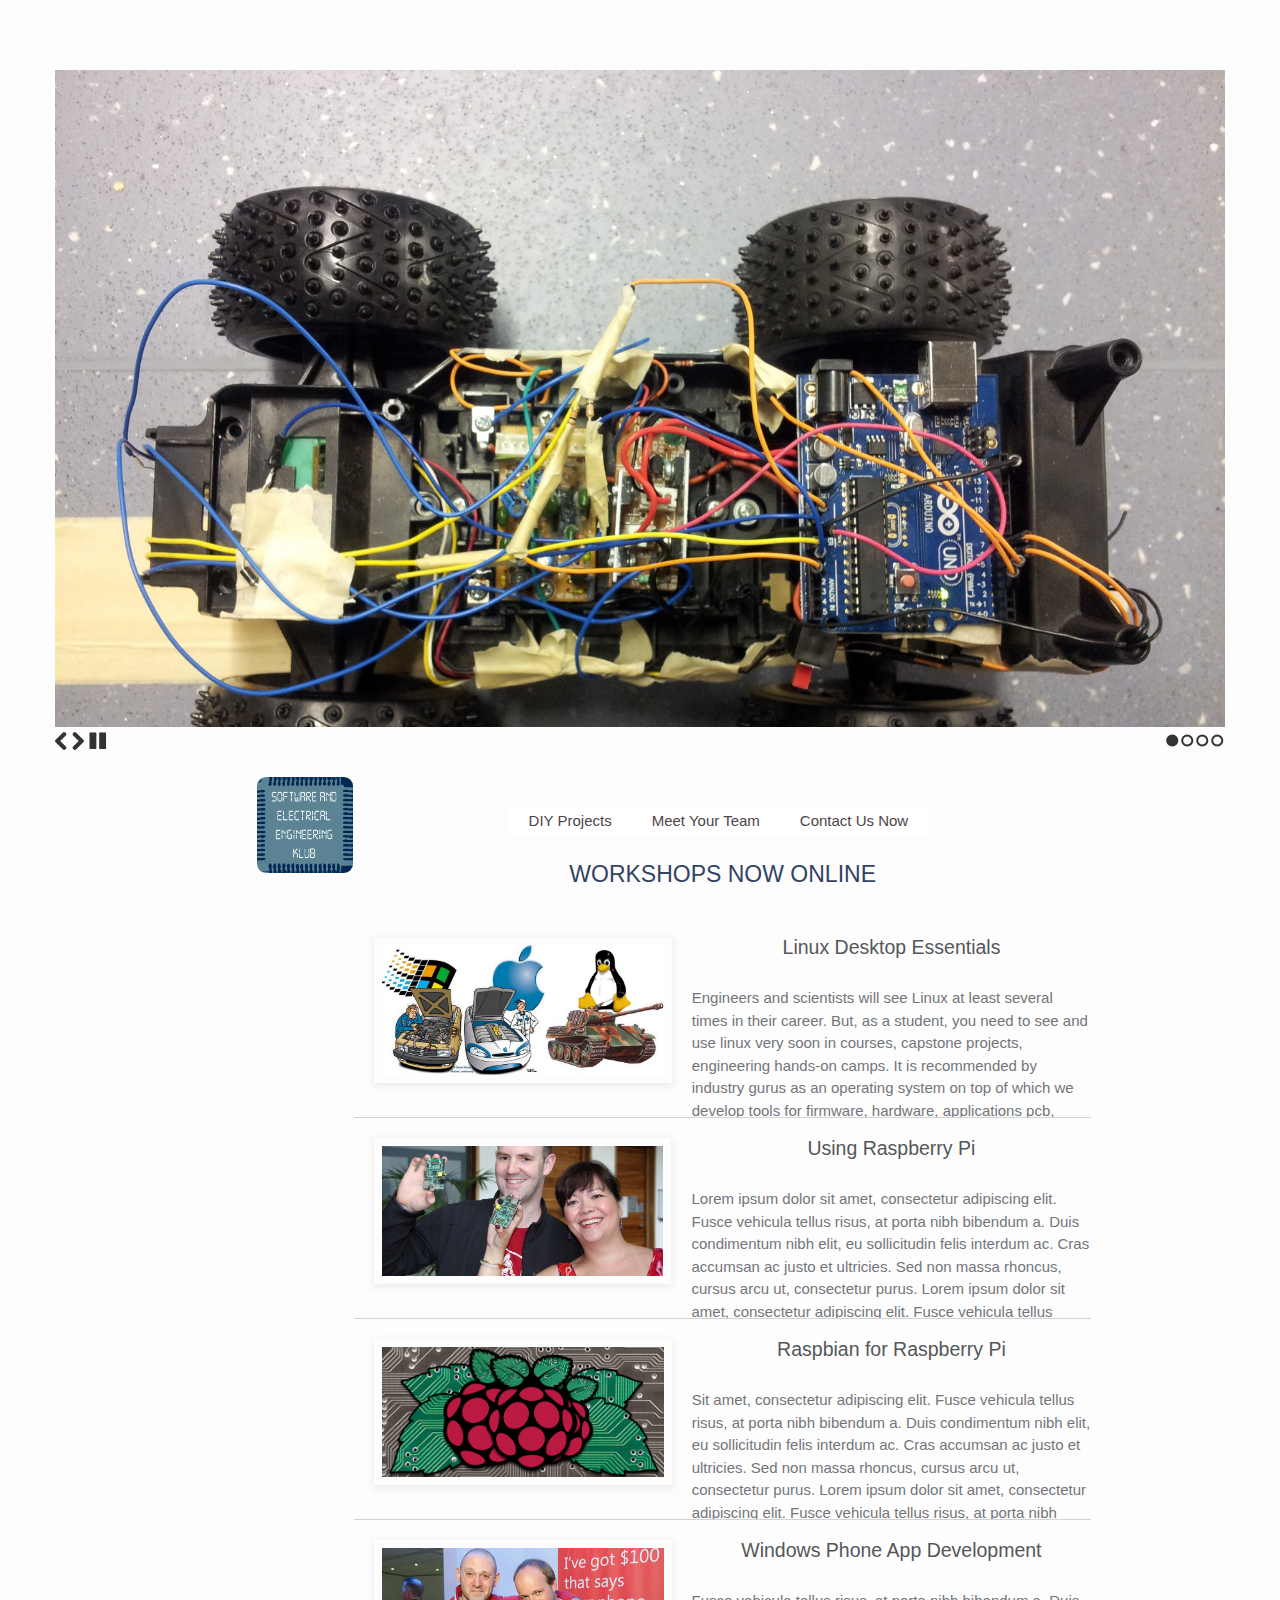
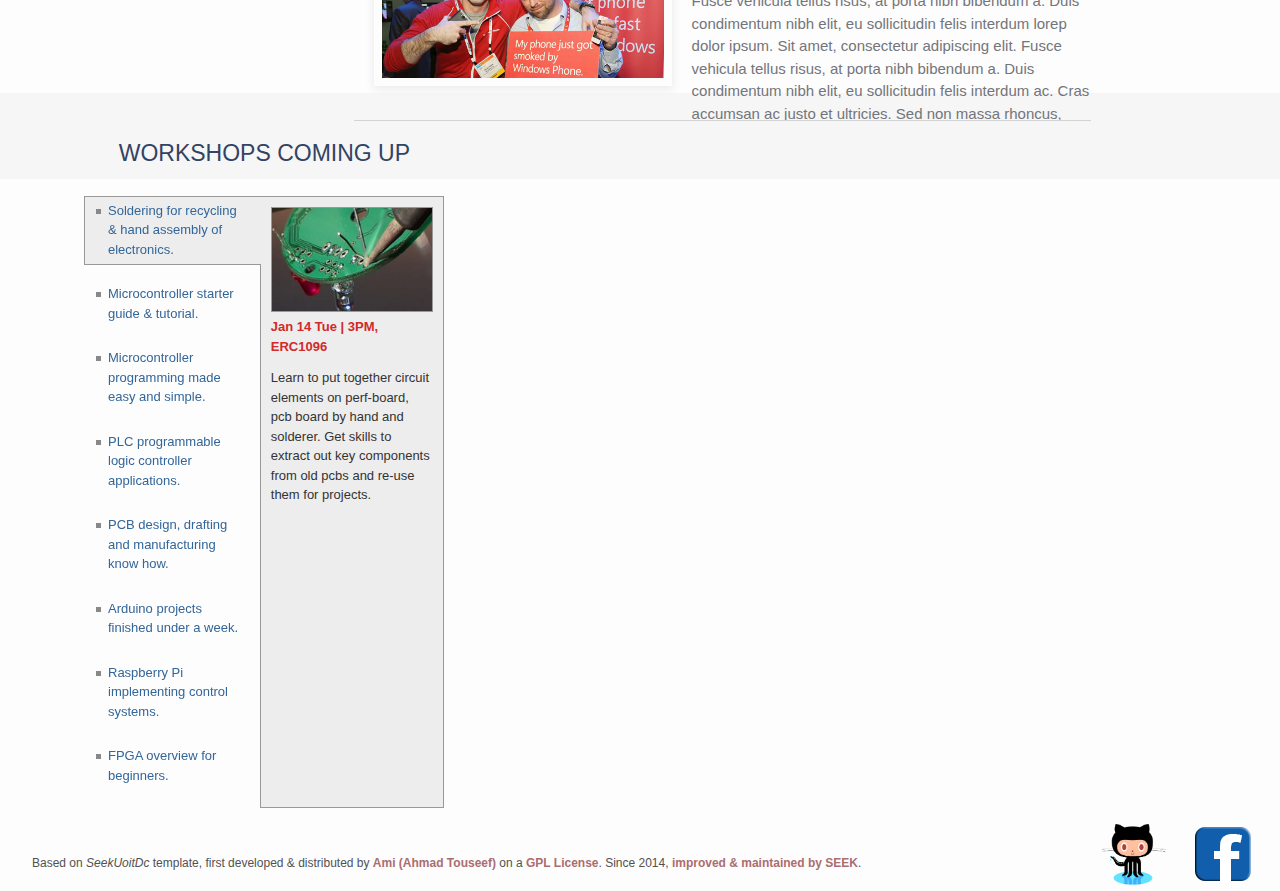
==== index.html @ db51e9e3 "Ami Ahmad Touseef's web design, layout, and website content for SEEK's first website." ====
<!DOCTYPE html>
<html>
<head>
<meta charset=utf-8 />
<meta charset="utf-8">
  <title>Software and Electrical Engineering Klub | SEEK | UOIT DC</title>
  <meta name="description" content="SEEK the Software and Electrical Engineering Klub at UOIT, Oshawa, help students with microcontrollers, embedded systems, mechatronics, power electronics, radio frequency engineering, biomedical technology, software and web application development.">
  <meta name="author" content="Ami Ahmad Touseef">

  <!-- SlidesJS Required (if responsive): Sets the page width to the device width. -->
  <meta name="viewport" content="width=device-width">
<link href="http://www.jqueryscript.net/css/jquerysctipttop.css" rel="stylesheet" type="text/css">
<meta name="viewport" content="width=device-width">
  <!-- End SlidesJS Required -->

  <!-- CSS for slidesjs.com example -->
  <link href="http://www.jqueryscript.net/css/jquerysctipttop.css" rel="stylesheet" type="text/css">
  <link rel="stylesheet" href="css/vertical.news.slider.css">
  <link rel="stylesheet" href="css/example.css">
  <link rel="stylesheet" href="css/font-awesome.min.css">
  <!-- End CSS for slidesjs.com example -->
  
  <link rel="stylesheet" type="text/css" href="css/navigation-bar.css">
  <link rel="stylesheet" type="text/css" href="css/style.css">
  <link rel="stylesheet" type="text/css" href="css/workshops-now-online.css">
  
  <style>
      /* Z-index of #mask must lower than #boxes .window */
    #mask {
    position:absolute;
    top: 0px;
    z-index:9000;
    background-color:#000;
    display:none;
    }
    
    #boxes .window {
    position:absolute;
    display:none;
     /*150*5 = 750*/
    z-index:9999;
    padding:0px;
    margin-top: 140px;


    /*box-shadow: 0px 1px 5px 3px rgba(98, 98, 98, 0.9);*/
    }
    
    #boxes #exec-list{   
    width:580px;
    color: rgb(255, 255, 255);
    border: 1px solid rgba(98, 98, 98, 0.7);
    border-radius: 5px;
    }

    
    #meet-your-team .container{

    width: 960px;
    padding: 0px;
    margin: 0px;
    height: auto;
    /*border: 0px solid rgb(0, 0, 255);*/
    }
    
    #meet-your-team .container img{
    width: 960px;
    height: auto;
    padding: 0px;
    margin: 0px;
    }
    
    #meet-your-team .container .row0{
    background: rgba(255, 255, 255, 0.8);
    margin: 0;
    padding: 10px;
    }
    
        #meet-your-team .container .row0 p{
        vertical-align: center;
        text-align: center;
        font: normal 30px Courier, monospace;
        color: rgb(40, 40, 63);
        text-shadow: 0px 2px 1px rgb(253, 253, 255);
        
    margin: 0;
    padding: 0;
    }
    
    #meet-your-team .container .row1{
    min-height: 220px;
    background: rgba(255, 255, 255, 0.8);
    margin: 0;
    padding: 0 0 10px 0;
    margin: 0px;
    }
    
    #meet-your-team .container .row1 .col{
    width: 278px;/*960-(20*6)/3 = 960-120 / 3 = 840 / 3 = 280 = 320 - 20 = 300*/
    height: auto;
    padding: 0 20px 20px 20px;
    float: left;
    margin: 0 0 0 0;
    /*border: 1px solid rgb(255, 0, 0);*/
    }
    
    #meet-your-team .container .row1 .col .h1-header h1{
    padding: 0;
    width: 277px;
    text-shadow: 0px 2px 1px rgb(255, 255, 255);
    font: normal 14px "Verdana", Helvetica, Arial, sans-serif;
    float: left;
    /*border: 1px solid rgb(0, 0, 255);*/
    color: rgb(60, 60, 73);
    margin: 0px auto 0px auto 0px;
    text-align: center;
    }
    
    #meet-your-team .container .row1 .col h1 img {
    width: 12px;
    height: auto;
    padding: 2px;
    }
    
    #meet-your-team .container .row1 .col p{
    text-shadow: -1px 1px 1px rgb(255, 255, 255);
    font: normal 12px "Verdana", Helvetica, Arial, sans-serif;
    color: rgb(84, 84, 92);
    line-height: 200%;
   /* border: 1px solid rgb(255, 0, 0);*/
    text-align: center;
    }
    
    #about-us .container {
    width: auto;
    height: auto;
    }
    
    #about-us .container img.about-us-blueprint {
    
    width: 700px;
    height: 500px;
    margin: 0;
    padding: 0;
    }
    
    #about-us .container .row {
    width: 660px;
    height: 40px;
    height: auto;
    margin: 0;
    padding: 20px;
    background: rgb(57, 88, 152);
    }
    
    #about-us .container .row p {
    color: rgb(205, 205, 225);
    font: normal 18px "Verdana", Helvetica, Arial, sans-serif;
    font-weight: light;
    text-align: center;
    text-shadow: 0px 1px 1px rgb(255, 255, 255);
    padding: 0;
    margin: 0;
    /*border: 1px solid rgb(255, 0, 0);*/
    }
    
    #contact-us-now .container{
    background: rgb(208, 212, 228);
    width: 650px;
    border-radius: 4px;
    border: 3px solid rgb(228, 232, 238);
    }
    
    #contact-us-now .container img {
    width: 650px;
    height: auto;
    }
    
    /*&#boxes #contact-us{  
    width:580px;
    max-height: 750px;
    color: rgb(255, 255, 255);
    border: 1px solid rgba(98, 98, 98, 0.7);
    border-radius: 5px;
    margin-top: 430px;
    }
    
    #boxes #contact-us #contact-us-row{
    height: 400px;
    width: auto;
    padding: 15px;
    background: rgba(92, 92, 92, 0.4);
    }*/
    
    .row1 {
    height: 120px;
    width: auto;
    padding: 15px;
    background: rgba(92, 92, 92, 0.4);
    /*border: 1px solid rgb(255, 100, 0);*/
    }
    
    .row2 {
    height: 120px;
    width: auto;
    padding: 15px;
    background: rgba(98, 98, 98, 0.1);
    }
    
    img.row1-img {
    float: left;  
    border-radius: 100%;
    /*border: 1px solid rgb(255, 255, 0);*/
    margin-right: 20px;
    width: 115px;
    height: auto;
    }
    
    .row1-para {
    width: 404px;
    float: left;
    font-weight: lighter;
    /*border: 1px solid rgb(255, 0, 0);*/
    }
    
    h1.row1-h {
    margin-top: 0;
    padding: 0px;
    font: normal 12px "Helvetica Neue", Helvetica, Arial, sans-serif;
    color: rgb(255, 255, 255);
    }
    
    h2.row1-h {
    font: bold 12px "Helvetica Neue", Helvetica, Arial, sans-serif;
    color: rgb(255, 255, 255);
    }
    
    p.row1-p {
    margin-bottom: 0;
    font: normal 11px "Helvetica Neue", Helvetica, Arial, sans-serif;
        /*border: 1px solid rgb(0, 0, 255);*/
    color: rgb(233, 232, 236);
   
    }
    
    .close {
    float: right;
    border: 1px solid rgb(255, 0, 255);
    display: none;
    }
    
    img.row2-img {
    float: right;  
    border-radius: 100%;
    /*border: 1px solid rgb(255, 255, 0);*/
    margin-left: 20px;
    width: 115px;
    height: auto;
    }
    
    .row2-para {
    width: 404px;
    float: right;
    font-weight: lighter;
    /*border: 1px solid rgb(255, 0, 0);*/
    }
    
    img.row2-member-portfolio {
    width: 20px;
    height: auto;
    padding: 5px;
    margin: 0 8px 0 8px;
    float: right;
    }
    
    .row2-member-portfolio {
    height: 30px;
    width: auto;
    margin-top: 5px;
    /*border: 1px solid rgb(255, 0, 0);*/
    }
    
    img.row1-member-portfolio {
    width: 20px;
    height: auto;
    padding: 5px;
    margin: 0 8px 0 8px;
    float: left;
    }
  </style>
  
  
  <script src="js/jquery-1.6.2.min.js"></script>
  

  <!-- SlidesJS Optional: If you'd like to use this design -->                 
   
    <!-- #dialog is the id of a DIV defined in the code below -->
    
    
    <script>
    $(document).ready(function() {    
        //select all the a tag with name equal to modal
        $('a[name=modal]').click(function(e) {
            //Cancel the link behavior
            e.preventDefault();
            //Get the A tag
            var id = $(this).attr('href');
        
            //Get the screen height and width
            //$("#exec").click(function(){

            //});
            var maskHeight = $(document).height() *2;
            //maskHeight = $('#exec').click($(document).height());
            var maskWidth = $(window).width();
            
            //Set height and width to mask to fill up the whole screen
            $('#mask').css({'width':maskWidth,'height':maskHeight});
            
            //transition effect        
            $('#mask').fadeIn(1000);    
            $('#mask').fadeTo("slow",0.8);    
        
            //Get the window height and width
            var winH = $(window).height();
            var winW = $(window).width();
            //Set the popup window to center
            $(id).css('top', winH/2-$(id).height()/2);
            $(id).css('left', winW/2-$(id).width()/2);
        
            //transition effect
            $(id).fadeIn(2000);
        
        });
        
        //if close button is clicked
        $('.window .close').click(function (e) {
            //Cancel the link behavior
            e.preventDefault();
            $('#mask, .window').hide();
        });        
        
        //if mask is clicked
        $('#mask').click(function () {
            $(this).hide();
            $('.window').hide();
        });            
        
    });
    </script>
    
               
  <script type="text/javascript">
$(document).ready(function() {
var stickyNavTop = $('nav').offset().top;

var stickyNav = function(){
var scrollTop = $(window).scrollTop();
     
if (scrollTop > stickyNavTop) { 
    $('nav').addClass('sticky');
} else {
    $('nav').removeClass('sticky'); 
}
};

stickyNav();

$(window).scroll(function() {
	stickyNav();
});
});
</script>


  <style>
    body {
      -webkit-font-smoothing: antialiased;
      font: normal 15px/1.5 "Helvetica Neue", Helvetica, Arial, sans-serif;
      color: #232525;
      padding-top:70px;
    }

    #slides {
      display: none
    }

    #slides .slidesjs-navigation {
      margin-top:5px;
    }

    a.slidesjs-next,
    a.slidesjs-previous,
    a.slidesjs-play,
    a.slidesjs-stop {
      background-image: url(img/btns-next-prev.png);
      background-repeat: no-repeat;
      display:block;
      width:12px;
      height:18px;
      overflow: hidden;
      text-indent: -9999px;
      float: left;
      margin-right:5px;
    }

    a.slidesjs-next {
      margin-right:10px;
      background-position: -12px 0;
    }

    a:hover.slidesjs-next {
      background-position: -12px -18px;
    }

    a.slidesjs-previous {
      background-position: 0 0;
    }

    a:hover.slidesjs-previous {
      background-position: 0 -18px;
    }

    a.slidesjs-play {
      width:15px;
      background-position: -25px 0;
    }

    a:hover.slidesjs-play {
      background-position: -25px -18px;
    }

    a.slidesjs-stop {
      width:18px;
      background-position: -41px 0;
    }

    a:hover.slidesjs-stop {
      background-position: -41px -18px;
    }

    .slidesjs-pagination {
      margin: 7px 0 0;
      float: right;
      list-style: none;
    }

    .slidesjs-pagination li {
      float: left;
      margin: 0 1px;
    }

    .slidesjs-pagination li a {
      display: block;
      width: 13px;
      height: 0;
      padding-top: 13px;
      background-image: url(img/pagination.png);
      background-position: 0 0;
      float: left;
      overflow: hidden;
    }

    .slidesjs-pagination li a.active,
    .slidesjs-pagination li a:hover.active {
      background-position: 0 -13px
    }

    .slidesjs-pagination li a:hover {
      background-position: 0 -26px
    }

    #slides a:link,
    #slides a:visited {
      color: #333
    }

    #slides a:hover,
    #slides a:active {
      color: #9e2020
    }

    .navbar {
      overflow: hidden
    }
  </style>
  <!-- End SlidesJS Optional-->

  <!-- SlidesJS Required: These styles are required if you'd like a responsive slideshow -->
  <style>
    #slides {
      display: none
    }

    .container {
      margin: 0 auto
    }

    /* For tablets & smart phones */
    @media (max-width: 767px) {
      body {
        padding-left: 20px;
        padding-right: 20px;
      }
      .container {
        width: auto
      }
    }

    /* For smartphones */
    @media (max-width: 480px) {
      .container {
        width: auto
      }
    }

    /* For smaller displays like laptops */
    @media (min-width: 768px) and (max-width: 979px) {
      .container {
        width: 724px
      }
    }

    /* For larger displays */
    @media (min-width: 1200px) {
      .container {
        width: 1170px
      }
    }
  </style>
  <!-- SlidesJS Required: --> 
  
</head>
<body>


  <!-- SlidesJS Required: Start Slides -->
  <!-- The container is used to define the width of the slideshow -->
  
    <div class="container">
    <div id="slides">
      <img src="img/mechatronics.jpg" alt="SEEK UOIT DC club projects in software and electronics for mechanical systems.">
      <img src="img/communications.png" alt="Photo by: Daniel Parks Link: http://www.flickr.com/photos/parksdh/5227623068/">
      <img src="img/software-electrical-engineering-companies.jpg" alt="Photo by: Mike Ranweiler Link: http://www.flickr.com/photos/27874907@N04/4833059991/">
      <img src="img/kicad-pcb.jpg">
    </div>
  </div>
  <!-- End SlidesJS Required: Start Slides -->

  <!-- SlidesJS Required: Link to jQuery -->
  <script src="http://code.jquery.com/jquery-1.9.1.min.js"></script>
  <!-- End SlidesJS Required -->

  <!-- SlidesJS Required: Link to jquery.slides.js -->
  <script src="js/jquery.slides.min.js"></script>
  <!-- End SlidesJS Required -->

  <!-- SlidesJS Required: Initialize SlidesJS with a jQuery doc ready -->
  
  
  
  <script>
    $(function() {
      $('#slides').slidesjs({
        width: 940,
        height: 528,
        play: {
          active: true,
          auto: true,
          interval: 4000,
          swap: true
        }
      });
    });
  </script>
  <!-- End SlidesJS Required -->
  
<link rel="stylesheet" href="css/vertical.news.slider.css">

</head>
<body>

<div id="all-content">

<div id="jquery-script-menu">
        <img src="img/seek-logo.png" style="width: 96px; height: auto; float: left; margin: -4px 0 0 20%; border: 1px solid rgb(255, 255, 255); border-radius: 10px;">
<div id="menu">
        <ul class="level1">

            <li class="level1-li"><a href="http://nextproject.ca/pages.php?p=students" target="_blank">DIY Projects</a></li>
            <li class="level1-li"><a class="level1-a drop" href="#meet-your-team" name="modal" id="meet-your-team-menu-clicked">Meet Your Team<!--[if gte IE 7]><!--></a><!--<![endif]-->
            <!--[if lte IE 6]><table><tr><td><![endif]-->
                <ul class="level2">
                    <li><a href="#about-us" name="modal" id="about-us-menu-clicked">About Us</a></li>
                    <li><a href="#exec-list" name="modal" id="executives-menu-clicked">Executives</a>
                    </li>
                </ul>
            <!--[if lte IE 6]></td></tr></table></a><![endif]-->
            </li>
            <li id="contact-us" class="level1-li"><a class="level1-a drop" href="#contact-us-now" name="modal" id="contact-us-now-menu-clicked">Contact Us Now<!--[if gte IE 7]><!--></a><!--<![endif]--></li>          
         </ul>
                    
        </div><!--#menu-->
        </div><!--jquery-script-menu-->

<div class="wrapper">
<div class="left">
<h1>Workshops now online</h1>
<div class="left-content left-content-parameters">
<div class="left-content-row1">
<a href="">
<img src="img/wml.jpg">
<h2 class="left-content-row-header">Linux Desktop Essentials</h2>
<p class="left-content-row-para">Engineers and scientists will see Linux at least several times in their career.
But, as a student, you need to see and use linux very soon in courses, capstone projects,
engineering hands-on camps. It is recommended by industry
gurus as an operating system on top of which we develop tools for firmware, hardware, applications
pcb, robots. It is open source, looks awesome, very user friendly.</p>
</a>

</div>
<!--left-content-row1-->
<div class="left-content-row2">
<a href="">
<img src="img/raspberry-pi-with-founder.jpg">
<h2 class="left-content-row-header">Using Raspberry Pi</h2>
<p class="left-content-row-para">Lorem ipsum dolor sit amet, consectetur adipiscing elit. Fusce vehicula tellus 
risus, at porta nibh bibendum a. Duis condimentum nibh elit, eu sollicitudin felis interdum ac. Cras accumsan
ac justo et ultricies. Sed non massa rhoncus, cursus arcu ut, consectetur purus.
Lorem ipsum dolor sit amet, consectetur adipiscing elit. Fusce vehicula tellus risus, at porta nibh bibendum a.
Duis condimentum nibh elit, eu sollicitudin felis interdum.</p>
</a>
</div>
<div class="left-content-row1">
<a href="">
<img src="img/raspbian-logo.jpg">
<h2 class="left-content-row-header">Raspbian for Raspberry Pi</h2>
<p class="left-content-row-para">Sit amet, consectetur adipiscing elit. Fusce vehicula tellus 
risus, at porta nibh bibendum a. Duis condimentum nibh elit, eu sollicitudin felis interdum ac. Cras accumsan
ac justo et ultricies. Sed non massa rhoncus, cursus arcu ut, consectetur purus.
Lorem ipsum dolor sit amet, consectetur adipiscing elit. Fusce vehicula tellus risus, at porta nibh bibendum a.
Duis condimentum nibh elit, eu sollicitudin felis interdum lorep dolor ipsum.</p>
</a>
</div>
<div class="left-content-row2">
<a href="">
<img src="img/windows-phone-developers.jpg">
<h2 class="left-content-row-header">Windows Phone App Development</h2>
<p class="left-content-row-para">Fusce vehicula tellus risus, at porta nibh bibendum a.
Duis condimentum nibh elit, eu sollicitudin felis interdum lorep dolor ipsum. Sit amet, consectetur adipiscing elit. Fusce vehicula tellus 
risus, at porta nibh bibendum a. Duis condimentum nibh elit, eu sollicitudin felis interdum ac. Cras accumsan
ac justo et ultricies. Sed non massa rhoncus, cursus arcu ut, consectetur purus. Eu purus elit crasam.
</p>
</a>
</div>
</div>
<!--.left-content-->



</div>
<!--.left-->
<div class="right">
<h1>Workshops coming up</h1>
<div class="news-holder cf">
<ul class="news-headlines">
<li class="selected">Soldering for recycling &amp; hand assembly of electronics.</li>
<li>Microcontroller starter guide &amp; tutorial.</li>
<li>Microcontroller programming made easy and simple.</li>
<li>PLC programmable logic controller applications.</li>
<li>PCB design, drafting and manufacturing know how.</li>
<li>Arduino projects finished under a week.</li>
<li>Raspberry Pi implementing control systems.</li>
<li>FPGA overview for beginners.</li>

<!-- li.highlight gets inserted here -->
</ul>
<div class="news-preview">
<div class="news-content top-content"> <img src="img/soldering.png">
<p><a href="#">Jan 14 Tue | 3PM, ERC1096</a></p>
<p>Learn to put together circuit elements on perf-board, pcb board by hand and solderer.
Get skills to extract out key components from old pcbs and re-use them for projects.</p>
</div>
<!-- .news-content -->

<div class="news-content"> <img src="img/microcontroller.jpg">
<p><a href="#">Part 1<br />Jan 21 Tue | 3PM, ERC1096</a></p>
<p><a href="#">Part 2<br />Jan 28 Tue | 3PM, ERC1096</a></p>
<p>formas  est etiam processus dynamicus, qui sequitur mutationem consuetudium lectorum.
Mirum est notare quam littera gothica, quam nunc putamus parum claram, anteposuerit litterarum humanitatis per seacula quarta decima.</p>

</div>
<!-- .news-content -->

<div class="news-content"> <img src="img/microcontroller-programming.png">
<p><a href="#">Part 1<br />Feb 4 Tue | 3PM, ERC1096</a></p>
<p><a href="#">Part 2<br />Feb 11 Tue | 3PM, ERC1096</a></p>
<p>quam est etiam processus dynamicus, qui sequitur mutationem consuetudium lectorum.
Mirum est notare quam littera gothica, nunc putamus parum claram, anteposuerit litterarum formas humanitatis per seacula quarta decima.</p>
</div>
<!-- .news-content -->


<div class="news-content"> <img src="img/automation-industry.png">
<p><a href="#">Feb 28 Tue | 3PM, ERC1096</a></p>
<p>litteraest etiam processus dynamicus, qui sequitur mutationem consuetudium lectorum.
Mirum est notare quam gothica, quam nunc putamus parum claram, anteposuerit litterarum formas humanitatis per seacula quarta decima.</p>
</div>
<!--news-content-->


<div class="news-content"> <img src="img/ki-cad.png">
<p><a href="#">Part 1<br />Mar 4 Tue | 3PM, ERC1096</a></p>
<p><a href="#">Part 2<br />Mar 11 Tue | 3PM, ERC1096</a></p>
<p>dynamicus laritas est etiam processus qui consuetudium lectorum.
Mirum est notare quam littera gothica, quam nunc putamus parum claram, anteposuerit litterarum formas humanitatis per seacula quarta decima.</p>
</div>
<!-- .news-content -->

<div class="news-content"> <img src="img/arduino-projects.jpg">
<p><a href="#">Part 1<br />Mar 18 Tue | 3PM, ERC1096</a></p>
<p><a href="#">Part 2<br />Mar 25 Tue | 3PM, ERC1096</a></p>
<p>processus dynamicus, qui sequitur mutationem consuetudium lectorum.
Mirum est notare quam littera gothica, quam nunc putamus parum claram, anteposuerit litterarum formas humanitatis per seacula quarta decima.</p>
</div>
<!-- .news-content -->

<div class="news-content"> <img src="img/quadcopter.jpg">
<p><a href="#">Apr 1 Tue | 3PM, ERC1096</a></p>
<p>est etiam processus dynamicus, qui sequitur mutationem.
Mirum est notare quam littera gothica, quam nunc putamus parum claram, anteposuerit litterarum formas humanitatis per seacula quarta decima.</p>
</div>

<div class="news-content"> <img src="img/fpga-communications.jpg">
<p><a href="#">Part 1<br />Apr 8 Tue | 3PM, ERC1096</a></p>
<p><a href="#">Part 2<br />Apr 15 Tue | 3PM, ERC1096</a></p>
<p>etiam processus dynamicus, qui sequitur mutationem consuetudium lectorum.
Mirum est notare quam littera gothica, quam nunc litterarum formas humanitatis per seacula quarta decima.</p>
</div>

<!-- .news-content --> 

</div>
<!-- .news-preview --> 

</div>
<!--.news-holder cf-->

</div>
<!--.right-->

</div>
<!--.wrapper-->

<script src="js/vertical.news.slider.js"></script>

    <div id="boxes">
        
        <!-- #customize your modal window here -->
        <div id="exec-list" class="window">

        <div class="row1">
            <img class="row2-img" src="img/mike-michael-lescisin.png"/>
            <div class="row2-para">
            <h1 class="row1-h">Michael Lescisin</h1>
            <h2 class="row1-h">Chairman</h2>
            <p class="row1-p">doming id quod mazim placerat facer possim assum. Typi non habent claritatem insitam; est usus legentis in iis qui facit eorum claritatem. Investigationes demonstraverunt lectores legere me lius quod ii legunt saepius.</p>
            
            <div class="row2-member-portfolio"><a href="#"><img class="row1-member-portfolio" src="img/electronics.png"></a><a href="#"><img class="row1-member-portfolio" src="img/software-copy.png"></a><a href="#"><img class="row1-member-portfolio" src="img/mail.png"></a>
            </div>
            
            </div>

        </div>
        
        <div class="row2">
        <img class="row1-img" src="img/ami-ahmad-touseef.png"/>
            <div class="row1-para">
            <h1 class="row1-h">Ahmad Touseef</h1>
            <h2 class="row1-h">Vice-chairman</h2>
            <p class="row1-p">"Ami" Ahmad Touseef co-founded SEEK with Mike. He oversees mentoring younger peers, acquiring club funding, initiating key projects, expanding SEEK's resources and scope of reach. Ami finds peace and leisure in painting and coding.</p>
            <div class="row2-member-portfolio"><a href="#"><img class="row2-member-portfolio" src="img/electronics.png"></a><a href="#"><img class="row2-member-portfolio" src="img/software-copy.png"></a><a href="#"><img class="row2-member-portfolio" src="img/mail.png"></a>
            </div>
            </div>
        </div>
        <!--.row1-->
                
                <div class="row1">
            <img class="row2-img" src="img/dhimiter-qendri-copy.jpg"/>
            <div class="row2-para">
            <h1 class="row1-h">Dhimiter Qendri</h1>
            <h2 class="row1-h">VP Embedded Systems</h2>
            <p class="row1-p">Lorem ipsum dolor sit amet, consectetuer adipiscing elit, sed diam nonummy nibh euismod tincidunt ut laoreet dolore magna aliquam erat volutpat. Ut wisi enim ad minim veniam, quis nostrud exerci tation ullamcorper suscipit lobortis nisl ut aliquip</p>

<div class="row2-member-portfolio"><a href="#"><img class="row1-member-portfolio" src="img/electronics.png"></a><a href="#"><img class="row1-member-portfolio" src="img/software-copy.png"></a><a href="#"><img class="row1-member-portfolio" src="img/mail.png"></a>
            </div>
            </div>
        </div>
        
        
        <div class="row2">
        <img class="row1-img" src="img/hardy-parmar.jpg"/>
            <div class="row1-para">
            <h1 class="row1-h">Hardy Parmar</h1>
            <h2 class="row1-h">VP Project Management</h2>
            <p class="row1-p">
Lorem ipsum dolor sit amet, consectetuer adipiscing elit, sed diam nonummy nibh euismod tincidunt ut laoreet dolore magna aliquam erat volutpat. Ut wisi enim ad minim veniam, quis nostrud exerci tation ullamcorper suscipit lobortis nisl ut aliquip</p>
            <div class="row2-member-portfolio"><a href="#"><img class="row2-member-portfolio" src="img/electronics.png"></a><a href="#"><img class="row2-member-portfolio" src="img/software-copy.png"></a><a href="#"><img class="row2-member-portfolio" src="img/mail.png"></a>
            </div>
            </div>
        </div>
        
        
        
        <div class="row1">
            <img class="row2-img" src="img/sonal-keshav.jpg"/>
            <div class="row2-para">
            <h1 class="row1-h">Sonal Keshav</h1>
            <h2 class="row1-h">VP Web Applications</h2>
            <p class="row1-p">
            Lorem ipsum dolor sit amet, consectetuer adipiscing elit, sed diam nonummy nibh euismod tincidunt ut laoreet dolore magna aliquam erat volutpat. Ut wisi enim ad minim veniam, quis nostrud exerci tation ullamcorper suscipit lobortis nisl ut aliquip</p>
            
            <div class="row2-member-portfolio"><a href="#"><img class="row1-member-portfolio" src="img/electronics.png"></a><a href="#"><img class="row1-member-portfolio" src="img/software-copy.png"></a><a href="#"><img class="row1-member-portfolio" src="img/mail.png"></a>
            </div>            
            </div>
        </div>        
                
        </div>
        <!--#exec-list, .window-->
        
        
        <div id="meet-your-team" class="window">
        <div class="container">
        <img src="img/software-electrical-engineering-past-heroes-animation.gif">
        <div class="row0">
        <p>Your Team Brings Back Old Skills to Build &amp; Make</p>
        </div>
        <div class="row1">
        <div class="col"><div class="h1-header"><h1>We <img src="img/heart.png"> Designing Software</h1></div>
        <p>Claritas est etiam processus dynamicus, qui sequitur mutationem consuetudium lectorum. Mirum est notare quam littera gothica, quam nunc putamus parum claram, anteposuerit litterarum formas humanitatis per seacula quarta decima et quinta decima. Eodem modo typi, qui nunc nobis videntur parum clari.</p>
        </div>
        <div class="col"><div class="h1-header"><h1>We <img src="img/heart.png"> Creating Hardware</h1></div>
                <p>Claritas est etiam processus dynamicus, qui sequitur mutationem consuetudium lectorum. Mirum est notare quam littera gothica, quam nunc putamus parum claram, anteposuerit litterarum formas humanitatis per seacula quarta decima et quinta decima. Eodem modo typi, qui nunc nobis videntur parum clari.</p>
        </div>
        <div class="col"><div class="h1-header"><h1>We <img src="img/heart.png"> Real World Projects</h1></div>
                <p>Claritas est etiam processus dynamicus, qui sequitur mutationem consuetudium lectorum. Mirum est notare quam littera gothica, quam nunc putamus parum claram, anteposuerit litterarum formas humanitatis per seacula quarta decima et quinta decima. Eodem modo typi, qui nunc nobis videntur parum clari.</p>
        </div>    
        </div>
        <!--.row1-->
        </div>
        <!--.container-->
        </div>
        <!--#meet-your-team .window-->
        
        
        
        <div id="about-us" class="window">
        <div class="container">
        <div class="row"><p>This Explains How We Work.</p></div>
        <img src="img/about-us-blueprint.png" class="about-us-blueprint">
        <div class="row"><p>It Is Like An Infinite Loop.</p></div>

        </div>
        <!--.container-->
        </div>
        <!--#about-us .window-->
        
        
         <div id="contact-us-now" class="window">
                <div class="container">
        <img src="img/0x0102e1.png" class="0x0102e1">
 
        </div>
        <!--.container-->
        </div>
        <!--#contact-us-now .window-->
              
        
        </div>
        <!--#boxes-->
        
        <!-- Do not remove div#mask, because you'll need it to fill the whole screen -->    
        <div id="mask"></div>
        
</div>
    
<script>
$(document).ready(function(){
  $("#executives-menu-clicked").click(function(){
    var scrollPositionFromTop = $("body").scrollTop();
    //var marginShouldBeVlaue = scrollPositionFromTop + 120;
    //$(".window").css("margin-top", marginShouldBeValue);*/
    //alert("Event ocurred");
    //alert(scrollPositionFromTop + 200);
    $("#boxes .window").css("margin-top", (95 + 60 + scrollPositionFromTop) + "px");
    //alert(marginShouldBeValue + " px");
    //alert("I have been clicked");
  });
});
</script>

<script>
$(document).ready(function(){
  $("#meet-your-team-menu-clicked").click(function(){
    var scrollPositionFromTop = $("body").scrollTop();
    //var marginShouldBeVlaue = scrollPositionFromTop + 120;
    //$(".window").css("margin-top", marginShouldBeValue);*/
    //alert("Event ocurred");
    //alert(scrollPositionFromTop + 200);
    $("#boxes .window").css("margin-top", (60 + scrollPositionFromTop) + "px");
    //alert(marginShouldBeValue + " px");
    //alert("I have been clicked");
  });
});
</script>


<script>
$(document).ready(function(){
  $("#about-us-menu-clicked").click(function(){
    var scrollPositionFromTop = $("body").scrollTop();
    //var marginShouldBeVlaue = scrollPositionFromTop + 120;
    //$(".window").css("margin-top", marginShouldBeValue);*/
    //alert("Event ocurred");
    //alert(scrollPositionFromTop + 200);
    $("#boxes .window").css("margin-top", (80 + scrollPositionFromTop) + "px");
    //alert(marginShouldBeValue + " px");
    //alert("I have been clicked");
  });
});
</script>


<script>
$(document).ready(function(){
  $("#contact-us-now-menu-clicked").click(function(){
    var scrollPositionFromTop = $("body").scrollTop();
    //var marginShouldBeVlaue = scrollPositionFromTop + 120;
    //$(".window").css("margin-top", marginShouldBeValue);*/
    //alert("Event ocurred");
    //alert(scrollPositionFromTop + 200);
    $("#boxes .window").css("margin-top", (95 + 0 + scrollPositionFromTop) + "px");
    //alert(marginShouldBeValue + " px");
    //alert("I have been clicked");
  });
});
</script>
    

</div>
<!--#all-content-->

<div id="footer">

<div id="footer-text">
Based on <em>SeekUoitDc</em> template, first developed &amp; distributed by <a href="http://ca.linkedin.com/pub/ami-ahmad-touseef/32/b56/169">Ami (Ahmad Touseef)</a> on a <a href="http://www.gnu.org/licenses/gpl-faq.html#WhatDoesGPLStandFor">GPL License</a>. Since 2014, <a href="#">improved &amp; maintained by SEEK</a>.
</div>

<div id="social-icon-holder">
<a href="https://www.facebook.com/seek.uoit"><img src="img/facebook-icon.png"></a>
<a href="https://github.com/organizations/seekuoitdc"><img src="img/github-logo.png"></a>
</div>
<!--.social-icon-holder-->
</div>
<!--#footer-->

</body>

</html>
---- css/vertical.news.slider.css ----
.news-holder p {
margin-bottom: 12px;
}
.news-holder {
max-width: 500px;
margin: 0 auto;
font-family: Verdana, sans-serif;
font-size: 13px;
}
.news-holder * {
margin: 0;
padding: 0;
-webkit-box-sizing: border-box;
-moz-box-sizing: border-box;
box-sizing: border-box;
}
a {
color: #336699;
text-decoration: none;
}
.news-headlines {
list-style: none;
position: relative;
}
.news-headlines li {
padding: 5px 20px 5px 24px;
margin-bottom: 15px;
position: relative;
z-index: 20;
color: #336699;
}
.nh-anim {
-webkit-transition: all .75s ease-out;
-moz-transition: all .75s ease-out;
-o-transition: all .75s ease-out;
transition: all .75s ease-out;
-webkit-transform: translateZ(0);
-moz-transform: translateZ(0);
-o-transform: translateZ(0);
transform: translateZ(0);
}
.news-headlines li:before {
content: "";
display: inline-block;
width: 5px;
height: 5px;
background: #888;
vertical-align: middle;
margin-left: -12px;
margin-right: 7px;
}
.news-headlines li:hover, a:hover {
cursor: pointer;
text-decoration: underline;
}
.news-headlines .highlight {
width: 100%;
background: #ededed;
border-top: solid 1px #999;
border-left: solid 1px #999;
border-bottom: solid 1px #999;
position: absolute;
top: 0;
left: 0;
z-index: 10;
}
.news-headlines .highlight:before {
display: none;
}
.news-headlines {
float: left;
width: 49%;
}
.news-preview {
float: left;
border: solid 1px #999;
width: 51%;
background: #ededed;
position: relative;
z-index: 5;
margin-left: -1px;
min-height: 304px;
position: relative;
}
.news-preview img {
display: block;
border: solid 1px #999;
width: 100%;
height: auto;
max-width: 220px;
max-height: 143px;
margin: 0 auto 5px auto;
}
.news-content {
position: absolute;
background: #ededed;
z-index: 10;
padding: 10px;
top: 0;
left: 0;
display: none;
}
.top-content {
display: block;
}
/**
 * For modern browsers
 * 1. The space content is one way to avoid an Opera bug when the
 *    contenteditable attribute is included anywhere else in the document.
 *    Otherwise it causes space to appear at the top and bottom of elements
 *    that are clearfixed.
 * 2. The use of `table` rather than `block` is only necessary if using
 *    `:before` to contain the top-margins of child elements.
 */
.cf:before, .cf:after {
content: " "; /* 1 */
display: table; /* 2 */
}
.cf:after {
clear: both;
}
/**
 * For IE 6/7 only
 * Include this rule to trigger hasLayout and contain floats.
 */
.cf {
 *zoom: 1;
}
---- css/example.css ----
/*!
 * Bootstrap v2.2.2
 *
 * Copyright 2012 Twitter, Inc
 * Licensed under the Apache License v2.0
 * http://www.apache.org/licenses/LICENSE-2.0
 *
 * Designed and built with all the love in the world @twitter by @mdo and @fat.
 */
.clearfix {
  *zoom: 1;
}
.clearfix:before,
.clearfix:after {
  display: table;
  content: "";
  line-height: 0;
}
.clearfix:after {
  clear: both;
}
.hide-text {
  font: 0/0 a;
  color: transparent;
  text-shadow: none;
  background-color: transparent;
  border: 0;
}
.input-block-level {
  display: block;
  width: 100%;
  min-height: 30px;
  -webkit-box-sizing: border-box;
  -moz-box-sizing: border-box;
  box-sizing: border-box;
}
article,
aside,
details,
figcaption,
figure,
footer,
header,
hgroup,
nav,
section {
  display: block;
}
audio,
canvas,
video {
  display: inline-block;
  *display: inline;
  *zoom: 1;
}
audio:not([controls]) {
  display: none;
}
html {
  font-size: 100%;
  -webkit-text-size-adjust: 100%;
  -ms-text-size-adjust: 100%;
}
a:focus {
  outline: thin dotted #333;
  outline: 5px auto -webkit-focus-ring-color;
  outline-offset: -2px;
}
a:hover,
a:active {
  outline: 0;
}
sub,
sup {
  position: relative;
  font-size: 75%;
  line-height: 0;
  vertical-align: baseline;
}
sup {
  top: -0.5em;
}
sub {
  bottom: -0.25em;
}
img {
  /* Responsive images (ensure images don't scale beyond their parents) */

  max-width: 100%;
  /* Part 1: Set a maxium relative to the parent */

  width: auto\9;
  /* IE7-8 need help adjusting responsive images */

  height: auto;
  /* Part 2: Scale the height according to the width, otherwise you get stretching */

  vertical-align: middle;
  border: 0;
  -ms-interpolation-mode: bicubic;
}
#map_canvas img,
.google-maps img {
  max-width: none;
}
button,
input,
select,
textarea {
  margin: 0;
  font-size: 100%;
  vertical-align: middle;
}
button,
input {
  *overflow: visible;
  line-height: normal;
}
button::-moz-focus-inner,
input::-moz-focus-inner {
  padding: 0;
  border: 0;
}
button,
html input[type="button"],
input[type="reset"],
input[type="submit"] {
  -webkit-appearance: button;
  cursor: pointer;
}
label,
select,
button,
input[type="button"],
input[type="reset"],
input[type="submit"],
input[type="radio"],
input[type="checkbox"] {
  cursor: pointer;
}
input[type="search"] {
  -webkit-box-sizing: content-box;
  -moz-box-sizing: content-box;
  box-sizing: content-box;
  -webkit-appearance: textfield;
}
input[type="search"]::-webkit-search-decoration,
input[type="search"]::-webkit-search-cancel-button {
  -webkit-appearance: none;
}
textarea {
  overflow: auto;
  vertical-align: top;
}
@media print {
  * {
    text-shadow: none !important;
    color: #000 !important;
    background: transparent !important;
    box-shadow: none !important;
  }
  a,
  a:visited {
    text-decoration: underline;
  }
  a[href]:after {
    content: " (" attr(href) ")";
  }
  abbr[title]:after {
    content: " (" attr(title) ")";
  }
  .ir a:after,
  a[href^="javascript:"]:after,
  a[href^="#"]:after {
    content: "";
  }
  pre,
  blockquote {
    border: 1px solid #999;
    page-break-inside: avoid;
  }
  thead {
    display: table-header-group;
  }
  tr,
  img {
    page-break-inside: avoid;
  }
  img {
    max-width: 100% !important;
  }
  @page  {
    margin: 0.5cm;
  }
  p,
  h2,
  h3 {
    orphans: 3;
    widows: 3;
  }
  h2,
  h3 {
    page-break-after: avoid;
  }
}
body {
  margin: 0;
  font-family: "Helvetica Neue", Helvetica, Arial, sans-serif;
  font-size: 14px;
  line-height: 20px;
  color: #333333;
  background-color: #ffffff;
}
/*a {
  color: #0088cc;
  text-decoration: none;
}
a:hover {
  color: #005580;
  text-decoration: underline;
}*/
.img-rounded {
  -webkit-border-radius: 6px;
  -moz-border-radius: 6px;
  border-radius: 6px;
}
.img-polaroid {
  padding: 4px;
  background-color: #fff;
  border: 1px solid #ccc;
  border: 1px solid rgba(0, 0, 0, 0.2);
  -webkit-box-shadow: 0 1px 3px rgba(0, 0, 0, 0.1);
  -moz-box-shadow: 0 1px 3px rgba(0, 0, 0, 0.1);
  box-shadow: 0 1px 3px rgba(0, 0, 0, 0.1);
}
.img-circle {
  -webkit-border-radius: 500px;
  -moz-border-radius: 500px;
  border-radius: 500px;
}
.row {
  margin-left: -20px;
  *zoom: 1;
}
.row:before,
.row:after {
  display: table;
  content: "";
  line-height: 0;
}
.row:after {
  clear: both;
}
[class*="span"] {
  float: left;
  min-height: 1px;
  margin-left: 20px;
}
.container,
.navbar-static-top .container,
.navbar-fixed-top .container,
.navbar-fixed-bottom .container {
  width: 940px;
}
.span12 {
  width: 940px;
}
.span11 {
  width: 860px;
}
.span10 {
  width: 780px;
}
.span9 {
  width: 700px;
}
.span8 {
  width: 620px;
}
.span7 {
  width: 540px;
}
.span6 {
  width: 460px;
}
.span5 {
  width: 380px;
}
.span4 {
  width: 300px;
}
.span3 {
  width: 220px;
}
.span2 {
  width: 140px;
}
.span1 {
  width: 60px;
}
.offset12 {
  margin-left: 980px;
}
.offset11 {
  margin-left: 900px;
}
.offset10 {
  margin-left: 820px;
}
.offset9 {
  margin-left: 740px;
}
.offset8 {
  margin-left: 660px;
}
.offset7 {
  margin-left: 580px;
}
.offset6 {
  margin-left: 500px;
}
.offset5 {
  margin-left: 420px;
}
.offset4 {
  margin-left: 340px;
}
.offset3 {
  margin-left: 260px;
}
.offset2 {
  margin-left: 180px;
}
.offset1 {
  margin-left: 100px;
}
.row-fluid {
  width: 100%;
  *zoom: 1;
}
.row-fluid:before,
.row-fluid:after {
  display: table;
  content: "";
  line-height: 0;
}
.row-fluid:after {
  clear: both;
}
.row-fluid [class*="span"] {
  display: block;
  width: 100%;
  min-height: 30px;
  -webkit-box-sizing: border-box;
  -moz-box-sizing: border-box;
  box-sizing: border-box;
  float: left;
  margin-left: 2.127659574468085%;
  *margin-left: 2.074468085106383%;
}
.row-fluid [class*="span"]:first-child {
  margin-left: 0;
}
.row-fluid .controls-row [class*="span"] + [class*="span"] {
  margin-left: 2.127659574468085%;
}
.row-fluid .span12 {
  width: 100%;
  *width: 99.94680851063829%;
}
.row-fluid .span11 {
  width: 91.48936170212765%;
  *width: 91.43617021276594%;
}
.row-fluid .span10 {
  width: 82.97872340425532%;
  *width: 82.92553191489361%;
}
.row-fluid .span9 {
  width: 74.46808510638297%;
  *width: 74.41489361702126%;
}
.row-fluid .span8 {
  width: 65.95744680851064%;
  *width: 65.90425531914893%;
}
.row-fluid .span7 {
  width: 57.44680851063829%;
  *width: 57.39361702127659%;
}
.row-fluid .span6 {
  width: 48.93617021276595%;
  *width: 48.88297872340425%;
}
.row-fluid .span5 {
  width: 40.42553191489362%;
  *width: 40.37234042553192%;
}
.row-fluid .span4 {
  width: 31.914893617021278%;
  *width: 31.861702127659576%;
}
.row-fluid .span3 {
  width: 23.404255319148934%;
  *width: 23.351063829787233%;
}
.row-fluid .span2 {
  width: 14.893617021276595%;
  *width: 14.840425531914894%;
}
.row-fluid .span1 {
  width: 6.382978723404255%;
  *width: 6.329787234042553%;
}
.row-fluid .offset12 {
  margin-left: 104.25531914893617%;
  *margin-left: 104.14893617021275%;
}
.row-fluid .offset12:first-child {
  margin-left: 102.12765957446808%;
  *margin-left: 102.02127659574467%;
}
.row-fluid .offset11 {
  margin-left: 95.74468085106382%;
  *margin-left: 95.6382978723404%;
}
.row-fluid .offset11:first-child {
  margin-left: 93.61702127659574%;
  *margin-left: 93.51063829787232%;
}
.row-fluid .offset10 {
  margin-left: 87.23404255319149%;
  *margin-left: 87.12765957446807%;
}
.row-fluid .offset10:first-child {
  margin-left: 85.1063829787234%;
  *margin-left: 84.99999999999999%;
}
.row-fluid .offset9 {
  margin-left: 78.72340425531914%;
  *margin-left: 78.61702127659572%;
}
.row-fluid .offset9:first-child {
  margin-left: 76.59574468085106%;
  *margin-left: 76.48936170212764%;
}
.row-fluid .offset8 {
  margin-left: 70.2127659574468%;
  *margin-left: 70.10638297872339%;
}
.row-fluid .offset8:first-child {
  margin-left: 68.08510638297872%;
  *margin-left: 67.9787234042553%;
}
.row-fluid .offset7 {
  margin-left: 61.70212765957446%;
  *margin-left: 61.59574468085106%;
}
.row-fluid .offset7:first-child {
  margin-left: 59.574468085106375%;
  *margin-left: 59.46808510638297%;
}
.row-fluid .offset6 {
  margin-left: 53.191489361702125%;
  *margin-left: 53.085106382978715%;
}
.row-fluid .offset6:first-child {
  margin-left: 51.063829787234035%;
  *margin-left: 50.95744680851063%;
}
.row-fluid .offset5 {
  margin-left: 44.68085106382979%;
  *margin-left: 44.57446808510638%;
}
.row-fluid .offset5:first-child {
  margin-left: 42.5531914893617%;
  *margin-left: 42.4468085106383%;
}
.row-fluid .offset4 {
  margin-left: 36.170212765957444%;
  *margin-left: 36.06382978723405%;
}
.row-fluid .offset4:first-child {
  margin-left: 34.04255319148936%;
  *margin-left: 33.93617021276596%;
}
.row-fluid .offset3 {
  margin-left: 27.659574468085104%;
  *margin-left: 27.5531914893617%;
}
.row-fluid .offset3:first-child {
  margin-left: 25.53191489361702%;
  *margin-left: 25.425531914893618%;
}
.row-fluid .offset2 {
  margin-left: 19.148936170212764%;
  *margin-left: 19.04255319148936%;
}
.row-fluid .offset2:first-child {
  margin-left: 17.02127659574468%;
  *margin-left: 16.914893617021278%;
}
.row-fluid .offset1 {
  margin-left: 10.638297872340425%;
  *margin-left: 10.53191489361702%;
}
.row-fluid .offset1:first-child {
  margin-left: 8.51063829787234%;
  *margin-left: 8.404255319148938%;
}
[class*="span"].hide,
.row-fluid [class*="span"].hide {
  display: none;
}
[class*="span"].pull-right,
.row-fluid [class*="span"].pull-right {
  float: right;
}
.container {
  margin-right: auto;
  margin-left: auto;
  *zoom: 1;
}
.container:before,
.container:after {
  display: table;
  content: "";
  line-height: 0;
}
.container:after {
  clear: both;
}
.container-fluid {
  padding-right: 20px;
  padding-left: 20px;
  *zoom: 1;
}
.container-fluid:before,
.container-fluid:after {
  display: table;
  content: "";
  line-height: 0;
}
.container-fluid:after {
  clear: both;
}
.btn {
  display: inline-block;
  *display: inline;
  /* IE7 inline-block hack */

  *zoom: 1;
  padding: 4px 12px;
  margin-bottom: 0;
  font-size: 14px;
  line-height: 20px;
  text-align: center;
  vertical-align: middle;
  cursor: pointer;
  color: #333333;
  text-shadow: 0 1px 1px rgba(255, 255, 255, 0.75);
  background-color: #f5f5f5;
  background-image: -moz-linear-gradient(top, #ffffff, #e6e6e6);
  background-image: -webkit-gradient(linear, 0 0, 0 100%, from(#ffffff), to(#e6e6e6));
  background-image: -webkit-linear-gradient(top, #ffffff, #e6e6e6);
  background-image: -o-linear-gradient(top, #ffffff, #e6e6e6);
  background-image: linear-gradient(to bottom, #ffffff, #e6e6e6);
  background-repeat: repeat-x;
  filter: progid:DXImageTransform.Microsoft.gradient(startColorstr='#ffffffff', endColorstr='#ffe6e6e6', GradientType=0);
  border-color: #e6e6e6 #e6e6e6 #bfbfbf;
  border-color: rgba(0, 0, 0, 0.1) rgba(0, 0, 0, 0.1) rgba(0, 0, 0, 0.25);
  *background-color: #e6e6e6;
  /* Darken IE7 buttons by default so they stand out more given they won't have borders */

  filter: progid:DXImageTransform.Microsoft.gradient(enabled = false);
  border: 1px solid #bbbbbb;
  *border: 0;
  border-bottom-color: #a2a2a2;
  -webkit-border-radius: 4px;
  -moz-border-radius: 4px;
  border-radius: 4px;
  *margin-left: .3em;
  -webkit-box-shadow: inset 0 1px 0 rgba(255,255,255,.2), 0 1px 2px rgba(0,0,0,.05);
  -moz-box-shadow: inset 0 1px 0 rgba(255,255,255,.2), 0 1px 2px rgba(0,0,0,.05);
  box-shadow: inset 0 1px 0 rgba(255,255,255,.2), 0 1px 2px rgba(0,0,0,.05);
}
.btn:hover,
.btn:active,
.btn.active,
.btn.disabled,
.btn[disabled] {
  color: #333333;
  background-color: #e6e6e6;
  *background-color: #d9d9d9;
}
.btn:active,
.btn.active {
  background-color: #cccccc \9;
}
.btn:first-child {
  *margin-left: 0;
}
.btn:hover {
  color: #333333;
  text-decoration: none;
  background-position: 0 -15px;
  -webkit-transition: background-position 0.1s linear;
  -moz-transition: background-position 0.1s linear;
  -o-transition: background-position 0.1s linear;
  transition: background-position 0.1s linear;
}
.btn:focus {
  outline: thin dotted #333;
  outline: 5px auto -webkit-focus-ring-color;
  outline-offset: -2px;
}
.btn.active,
.btn:active {
  background-image: none;
  outline: 0;
  -webkit-box-shadow: inset 0 2px 4px rgba(0,0,0,.15), 0 1px 2px rgba(0,0,0,.05);
  -moz-box-shadow: inset 0 2px 4px rgba(0,0,0,.15), 0 1px 2px rgba(0,0,0,.05);
  box-shadow: inset 0 2px 4px rgba(0,0,0,.15), 0 1px 2px rgba(0,0,0,.05);
}
.btn.disabled,
.btn[disabled] {
  cursor: default;
  background-image: none;
  opacity: 0.65;
  filter: alpha(opacity=65);
  -webkit-box-shadow: none;
  -moz-box-shadow: none;
  box-shadow: none;
}
.btn-large {
  padding: 11px 19px;
  font-size: 17.5px;
  -webkit-border-radius: 6px;
  -moz-border-radius: 6px;
  border-radius: 6px;
}
.btn-large [class^="icon-"],
.btn-large [class*=" icon-"] {
  margin-top: 4px;
}
.btn-small {
  padding: 2px 10px;
  font-size: 11.9px;
  -webkit-border-radius: 3px;
  -moz-border-radius: 3px;
  border-radius: 3px;
}
.btn-small [class^="icon-"],
.btn-small [class*=" icon-"] {
  margin-top: 0;
}
.btn-mini [class^="icon-"],
.btn-mini [class*=" icon-"] {
  margin-top: -1px;
}
.btn-mini {
  padding: 0 6px;
  font-size: 10.5px;
  -webkit-border-radius: 3px;
  -moz-border-radius: 3px;
  border-radius: 3px;
}
.btn-block {
  display: block;
  width: 100%;
  padding-left: 0;
  padding-right: 0;
  -webkit-box-sizing: border-box;
  -moz-box-sizing: border-box;
  box-sizing: border-box;
}
.btn-block + .btn-block {
  margin-top: 5px;
}
input[type="submit"].btn-block,
input[type="reset"].btn-block,
input[type="button"].btn-block {
  width: 100%;
}
.btn-primary.active,
.btn-warning.active,
.btn-danger.active,
.btn-success.active,
.btn-info.active,
.btn-inverse.active {
  color: rgba(255, 255, 255, 0.75);
}
.btn {
  border-color: #c5c5c5;
  border-color: rgba(0, 0, 0, 0.15) rgba(0, 0, 0, 0.15) rgba(0, 0, 0, 0.25);
}
.btn-primary {
  color: #ffffff;
  text-shadow: 0 -1px 0 rgba(0, 0, 0, 0.25);
  background-color: #006dcc;
  background-image: -moz-linear-gradient(top, #0088cc, #0044cc);
  background-image: -webkit-gradient(linear, 0 0, 0 100%, from(#0088cc), to(#0044cc));
  background-image: -webkit-linear-gradient(top, #0088cc, #0044cc);
  background-image: -o-linear-gradient(top, #0088cc, #0044cc);
  background-image: linear-gradient(to bottom, #0088cc, #0044cc);
  background-repeat: repeat-x;
  filter: progid:DXImageTransform.Microsoft.gradient(startColorstr='#ff0088cc', endColorstr='#ff0044cc', GradientType=0);
  border-color: #0044cc #0044cc #002a80;
  border-color: rgba(0, 0, 0, 0.1) rgba(0, 0, 0, 0.1) rgba(0, 0, 0, 0.25);
  *background-color: #0044cc;
  /* Darken IE7 buttons by default so they stand out more given they won't have borders */

  filter: progid:DXImageTransform.Microsoft.gradient(enabled = false);
}
.btn-primary:hover,
.btn-primary:active,
.btn-primary.active,
.btn-primary.disabled,
.btn-primary[disabled] {
  color: #ffffff;
  background-color: #0044cc;
  *background-color: #003bb3;
}
.btn-primary:active,
.btn-primary.active {
  background-color: #003399 \9;
}
.btn-warning {
  color: #ffffff;
  text-shadow: 0 -1px 0 rgba(0, 0, 0, 0.25);
  background-color: #faa732;
  background-image: -moz-linear-gradient(top, #fbb450, #f89406);
  background-image: -webkit-gradient(linear, 0 0, 0 100%, from(#fbb450), to(#f89406));
  background-image: -webkit-linear-gradient(top, #fbb450, #f89406);
  background-image: -o-linear-gradient(top, #fbb450, #f89406);
  background-image: linear-gradient(to bottom, #fbb450, #f89406);
  background-repeat: repeat-x;
  filter: progid:DXImageTransform.Microsoft.gradient(startColorstr='#fffbb450', endColorstr='#fff89406', GradientType=0);
  border-color: #f89406 #f89406 #ad6704;
  border-color: rgba(0, 0, 0, 0.1) rgba(0, 0, 0, 0.1) rgba(0, 0, 0, 0.25);
  *background-color: #f89406;
  /* Darken IE7 buttons by default so they stand out more given they won't have borders */

  filter: progid:DXImageTransform.Microsoft.gradient(enabled = false);
}
.btn-warning:hover,
.btn-warning:active,
.btn-warning.active,
.btn-warning.disabled,
.btn-warning[disabled] {
  color: #ffffff;
  background-color: #f89406;
  *background-color: #df8505;
}
.btn-warning:active,
.btn-warning.active {
  background-color: #c67605 \9;
}
.btn-danger {
  color: #ffffff;
  text-shadow: 0 -1px 0 rgba(0, 0, 0, 0.25);
  background-color: #da4f49;
  background-image: -moz-linear-gradient(top, #ee5f5b, #bd362f);
  background-image: -webkit-gradient(linear, 0 0, 0 100%, from(#ee5f5b), to(#bd362f));
  background-image: -webkit-linear-gradient(top, #ee5f5b, #bd362f);
  background-image: -o-linear-gradient(top, #ee5f5b, #bd362f);
  background-image: linear-gradient(to bottom, #ee5f5b, #bd362f);
  background-repeat: repeat-x;
  filter: progid:DXImageTransform.Microsoft.gradient(startColorstr='#ffee5f5b', endColorstr='#ffbd362f', GradientType=0);
  border-color: #bd362f #bd362f #802420;
  border-color: rgba(0, 0, 0, 0.1) rgba(0, 0, 0, 0.1) rgba(0, 0, 0, 0.25);
  *background-color: #bd362f;
  /* Darken IE7 buttons by default so they stand out more given they won't have borders */

  filter: progid:DXImageTransform.Microsoft.gradient(enabled = false);
}
.btn-danger:hover,
.btn-danger:active,
.btn-danger.active,
.btn-danger.disabled,
.btn-danger[disabled] {
  color: #ffffff;
  background-color: #bd362f;
  *background-color: #a9302a;
}
.btn-danger:active,
.btn-danger.active {
  background-color: #942a25 \9;
}
.btn-success {
  color: #ffffff;
  text-shadow: 0 -1px 0 rgba(0, 0, 0, 0.25);
  background-color: #5bb75b;
  background-image: -moz-linear-gradient(top, #62c462, #51a351);
  background-image: -webkit-gradient(linear, 0 0, 0 100%, from(#62c462), to(#51a351));
  background-image: -webkit-linear-gradient(top, #62c462, #51a351);
  background-image: -o-linear-gradient(top, #62c462, #51a351);
  background-image: linear-gradient(to bottom, #62c462, #51a351);
  background-repeat: repeat-x;
  filter: progid:DXImageTransform.Microsoft.gradient(startColorstr='#ff62c462', endColorstr='#ff51a351', GradientType=0);
  border-color: #51a351 #51a351 #387038;
  border-color: rgba(0, 0, 0, 0.1) rgba(0, 0, 0, 0.1) rgba(0, 0, 0, 0.25);
  *background-color: #51a351;
  /* Darken IE7 buttons by default so they stand out more given they won't have borders */

  filter: progid:DXImageTransform.Microsoft.gradient(enabled = false);
}
.btn-success:hover,
.btn-success:active,
.btn-success.active,
.btn-success.disabled,
.btn-success[disabled] {
  color: #ffffff;
  background-color: #51a351;
  *background-color: #499249;
}
.btn-success:active,
.btn-success.active {
  background-color: #408140 \9;
}
.btn-info {
  color: #ffffff;
  text-shadow: 0 -1px 0 rgba(0, 0, 0, 0.25);
  background-color: #49afcd;
  background-image: -moz-linear-gradient(top, #5bc0de, #2f96b4);
  background-image: -webkit-gradient(linear, 0 0, 0 100%, from(#5bc0de), to(#2f96b4));
  background-image: -webkit-linear-gradient(top, #5bc0de, #2f96b4);
  background-image: -o-linear-gradient(top, #5bc0de, #2f96b4);
  background-image: linear-gradient(to bottom, #5bc0de, #2f96b4);
  background-repeat: repeat-x;
  filter: progid:DXImageTransform.Microsoft.gradient(startColorstr='#ff5bc0de', endColorstr='#ff2f96b4', GradientType=0);
  border-color: #2f96b4 #2f96b4 #1f6377;
  border-color: rgba(0, 0, 0, 0.1) rgba(0, 0, 0, 0.1) rgba(0, 0, 0, 0.25);
  *background-color: #2f96b4;
  /* Darken IE7 buttons by default so they stand out more given they won't have borders */

  filter: progid:DXImageTransform.Microsoft.gradient(enabled = false);
}
.btn-info:hover,
.btn-info:active,
.btn-info.active,
.btn-info.disabled,
.btn-info[disabled] {
  color: #ffffff;
  background-color: #2f96b4;
  *background-color: #2a85a0;
}
.btn-info:active,
.btn-info.active {
  background-color: #24748c \9;
}
.btn-inverse {
  color: #ffffff;
  text-shadow: 0 -1px 0 rgba(0, 0, 0, 0.25);
  background-color: #363636;
  background-image: -moz-linear-gradient(top, #444444, #222222);
  background-image: -webkit-gradient(linear, 0 0, 0 100%, from(#444444), to(#222222));
  background-image: -webkit-linear-gradient(top, #444444, #222222);
  background-image: -o-linear-gradient(top, #444444, #222222);
  background-image: linear-gradient(to bottom, #444444, #222222);
  background-repeat: repeat-x;
  filter: progid:DXImageTransform.Microsoft.gradient(startColorstr='#ff444444', endColorstr='#ff222222', GradientType=0);
  border-color: #222222 #222222 #000000;
  border-color: rgba(0, 0, 0, 0.1) rgba(0, 0, 0, 0.1) rgba(0, 0, 0, 0.25);
  *background-color: #222222;
  /* Darken IE7 buttons by default so they stand out more given they won't have borders */

  filter: progid:DXImageTransform.Microsoft.gradient(enabled = false);
}
.btn-inverse:hover,
.btn-inverse:active,
.btn-inverse.active,
.btn-inverse.disabled,
.btn-inverse[disabled] {
  color: #ffffff;
  background-color: #222222;
  *background-color: #151515;
}
.btn-inverse:active,
.btn-inverse.active {
  background-color: #080808 \9;
}
button.btn,
input[type="submit"].btn {
  *padding-top: 3px;
  *padding-bottom: 3px;
}
button.btn::-moz-focus-inner,
input[type="submit"].btn::-moz-focus-inner {
  padding: 0;
  border: 0;
}
button.btn.btn-large,
input[type="submit"].btn.btn-large {
  *padding-top: 7px;
  *padding-bottom: 7px;
}
button.btn.btn-small,
input[type="submit"].btn.btn-small {
  *padding-top: 3px;
  *padding-bottom: 3px;
}
button.btn.btn-mini,
input[type="submit"].btn.btn-mini {
  *padding-top: 1px;
  *padding-bottom: 1px;
}
.btn-link,
.btn-link:active,
.btn-link[disabled] {
  background-color: transparent;
  background-image: none;
  -webkit-box-shadow: none;
  -moz-box-shadow: none;
  box-shadow: none;
}
.btn-link {
  border-color: transparent;
  cursor: pointer;
  color: #0088cc;
  -webkit-border-radius: 0;
  -moz-border-radius: 0;
  border-radius: 0;
}
.btn-link:hover {
  color: #005580;
  text-decoration: underline;
  background-color: transparent;
}
.btn-link[disabled]:hover {
  color: #333333;
  text-decoration: none;
}
.btn-group {
  position: relative;
  display: inline-block;
  *display: inline;
  /* IE7 inline-block hack */

  *zoom: 1;
  font-size: 0;
  vertical-align: middle;
  white-space: nowrap;
  *margin-left: .3em;
}
.btn-group:first-child {
  *margin-left: 0;
}
.btn-group + .btn-group {
  margin-left: 5px;
}
.btn-toolbar {
  font-size: 0;
  margin-top: 10px;
  margin-bottom: 10px;
}
.btn-toolbar > .btn + .btn,
.btn-toolbar > .btn-group + .btn,
.btn-toolbar > .btn + .btn-group {
  margin-left: 5px;
}
.btn-group > .btn {
  position: relative;
  -webkit-border-radius: 0;
  -moz-border-radius: 0;
  border-radius: 0;
}
.btn-group > .btn + .btn {
  margin-left: -1px;
}
.btn-group > .btn,
.btn-group > .dropdown-menu,
.btn-group > .popover {
  font-size: 14px;
}
.btn-group > .btn-mini {
  font-size: 10.5px;
}
.btn-group > .btn-small {
  font-size: 11.9px;
}
.btn-group > .btn-large {
  font-size: 17.5px;
}
.btn-group > .btn:first-child {
  margin-left: 0;
  -webkit-border-top-left-radius: 4px;
  -moz-border-radius-topleft: 4px;
  border-top-left-radius: 4px;
  -webkit-border-bottom-left-radius: 4px;
  -moz-border-radius-bottomleft: 4px;
  border-bottom-left-radius: 4px;
}
.btn-group > .btn:last-child,
.btn-group > .dropdown-toggle {
  -webkit-border-top-right-radius: 4px;
  -moz-border-radius-topright: 4px;
  border-top-right-radius: 4px;
  -webkit-border-bottom-right-radius: 4px;
  -moz-border-radius-bottomright: 4px;
  border-bottom-right-radius: 4px;
}
.btn-group > .btn.large:first-child {
  margin-left: 0;
  -webkit-border-top-left-radius: 6px;
  -moz-border-radius-topleft: 6px;
  border-top-left-radius: 6px;
  -webkit-border-bottom-left-radius: 6px;
  -moz-border-radius-bottomleft: 6px;
  border-bottom-left-radius: 6px;
}
.btn-group > .btn.large:last-child,
.btn-group > .large.dropdown-toggle {
  -webkit-border-top-right-radius: 6px;
  -moz-border-radius-topright: 6px;
  border-top-right-radius: 6px;
  -webkit-border-bottom-right-radius: 6px;
  -moz-border-radius-bottomright: 6px;
  border-bottom-right-radius: 6px;
}
.btn-group > .btn:hover,
.btn-group > .btn:focus,
.btn-group > .btn:active,
.btn-group > .btn.active {
  z-index: 2;
}
.btn-group .dropdown-toggle:active,
.btn-group.open .dropdown-toggle {
  outline: 0;
}
.btn-group > .btn + .dropdown-toggle {
  padding-left: 8px;
  padding-right: 8px;
  -webkit-box-shadow: inset 1px 0 0 rgba(255,255,255,.125), inset 0 1px 0 rgba(255,255,255,.2), 0 1px 2px rgba(0,0,0,.05);
  -moz-box-shadow: inset 1px 0 0 rgba(255,255,255,.125), inset 0 1px 0 rgba(255,255,255,.2), 0 1px 2px rgba(0,0,0,.05);
  box-shadow: inset 1px 0 0 rgba(255,255,255,.125), inset 0 1px 0 rgba(255,255,255,.2), 0 1px 2px rgba(0,0,0,.05);
  *padding-top: 5px;
  *padding-bottom: 5px;
}
.btn-group > .btn-mini + .dropdown-toggle {
  padding-left: 5px;
  padding-right: 5px;
  *padding-top: 2px;
  *padding-bottom: 2px;
}
.btn-group > .btn-small + .dropdown-toggle {
  *padding-top: 5px;
  *padding-bottom: 4px;
}
.btn-group > .btn-large + .dropdown-toggle {
  padding-left: 12px;
  padding-right: 12px;
  *padding-top: 7px;
  *padding-bottom: 7px;
}
.btn-group.open .dropdown-toggle {
  background-image: none;
  -webkit-box-shadow: inset 0 2px 4px rgba(0,0,0,.15), 0 1px 2px rgba(0,0,0,.05);
  -moz-box-shadow: inset 0 2px 4px rgba(0,0,0,.15), 0 1px 2px rgba(0,0,0,.05);
  box-shadow: inset 0 2px 4px rgba(0,0,0,.15), 0 1px 2px rgba(0,0,0,.05);
}
.btn-group.open .btn.dropdown-toggle {
  background-color: #e6e6e6;
}
.btn-group.open .btn-primary.dropdown-toggle {
  background-color: #0044cc;
}
.btn-group.open .btn-warning.dropdown-toggle {
  background-color: #f89406;
}
.btn-group.open .btn-danger.dropdown-toggle {
  background-color: #bd362f;
}
.btn-group.open .btn-success.dropdown-toggle {
  background-color: #51a351;
}
.btn-group.open .btn-info.dropdown-toggle {
  background-color: #2f96b4;
}
.btn-group.open .btn-inverse.dropdown-toggle {
  background-color: #222222;
}
.btn .caret {
  margin-top: 8px;
  margin-left: 0;
}
.btn-mini .caret,
.btn-small .caret,
.btn-large .caret {
  margin-top: 6px;
}
.btn-large .caret {
  border-left-width: 5px;
  border-right-width: 5px;
  border-top-width: 5px;
}
.dropup .btn-large .caret {
  border-bottom-width: 5px;
}
.btn-primary .caret,
.btn-warning .caret,
.btn-danger .caret,
.btn-info .caret,
.btn-success .caret,
.btn-inverse .caret {
  border-top-color: #ffffff;
  border-bottom-color: #ffffff;
}
.btn-group-vertical {
  display: inline-block;
  *display: inline;
  /* IE7 inline-block hack */

  *zoom: 1;
}
.btn-group-vertical > .btn {
  display: block;
  float: none;
  max-width: 100%;
  -webkit-border-radius: 0;
  -moz-border-radius: 0;
  border-radius: 0;
}
.btn-group-vertical > .btn + .btn {
  margin-left: 0;
  margin-top: -1px;
}
.btn-group-vertical > .btn:first-child {
  -webkit-border-radius: 4px 4px 0 0;
  -moz-border-radius: 4px 4px 0 0;
  border-radius: 4px 4px 0 0;
}
.btn-group-vertical > .btn:last-child {
  -webkit-border-radius: 0 0 4px 4px;
  -moz-border-radius: 0 0 4px 4px;
  border-radius: 0 0 4px 4px;
}
.btn-group-vertical > .btn-large:first-child {
  -webkit-border-radius: 6px 6px 0 0;
  -moz-border-radius: 6px 6px 0 0;
  border-radius: 6px 6px 0 0;
}
.btn-group-vertical > .btn-large:last-child {
  -webkit-border-radius: 0 0 6px 6px;
  -moz-border-radius: 0 0 6px 6px;
  border-radius: 0 0 6px 6px;
}
.navbar {
  overflow: visible;
  margin-bottom: 20px;
  *position: relative;
  *z-index: 2;
}
.navbar-inner {
  min-height: 40px;
  padding-left: 20px;
  padding-right: 20px;
  background-color: #fafafa;
  background-image: -moz-linear-gradient(top, #ffffff, #f2f2f2);
  background-image: -webkit-gradient(linear, 0 0, 0 100%, from(#ffffff), to(#f2f2f2));
  background-image: -webkit-linear-gradient(top, #ffffff, #f2f2f2);
  background-image: -o-linear-gradient(top, #ffffff, #f2f2f2);
  background-image: linear-gradient(to bottom, #ffffff, #f2f2f2);
  background-repeat: repeat-x;
  filter: progid:DXImageTransform.Microsoft.gradient(startColorstr='#ffffffff', endColorstr='#fff2f2f2', GradientType=0);
  border: 1px solid #d4d4d4;
  -webkit-border-radius: 4px;
  -moz-border-radius: 4px;
  border-radius: 4px;
  -webkit-box-shadow: 0 1px 4px rgba(0, 0, 0, 0.065);
  -moz-box-shadow: 0 1px 4px rgba(0, 0, 0, 0.065);
  box-shadow: 0 1px 4px rgba(0, 0, 0, 0.065);
  *zoom: 1;
}
.navbar-inner:before,
.navbar-inner:after {
  display: table;
  content: "";
  line-height: 0;
}
.navbar-inner:after {
  clear: both;
}
.navbar .container {
  width: auto !important;
}
.nav-collapse.collapse {
  height: auto;
  overflow: visible;
}
.navbar .brand {
  float: left;
  display: block;
  padding: 10px 20px 10px;
  margin-left: -20px;
  font-size: 20px;
  font-weight: 200;
  color: #777777;
  text-shadow: 0 1px 0 #ffffff;
}
.navbar .brand.pull-right {
  float: right;
}
.navbar .brand:hover {
  text-decoration: none;
}
.navbar-text {
  margin-bottom: 0;
  line-height: 40px;
  color: #777777;
}
.navbar-link {
  color: #777777;
}
.navbar-link:hover {
  color: #333333;
}
.navbar .divider-vertical {
  height: 40px;
  margin: 0 9px;
  border-left: 1px solid #f2f2f2;
  border-right: 1px solid #ffffff;
}
.navbar .btn,
.navbar .btn-group {
  margin-top: 5px;
}
.navbar .btn-group .btn,
.navbar .input-prepend .btn,
.navbar .input-append .btn {
  margin-top: 0;
}

.navbar-static-top {
  position: static;
  margin-bottom: 0;
}
.navbar-static-top .navbar-inner {
  -webkit-border-radius: 0;
  -moz-border-radius: 0;
  border-radius: 0;
}
.navbar-fixed-top,
.navbar-fixed-bottom {
  position: fixed;
  right: 0;
  left: 0;
  z-index: 1030;
  margin-bottom: 0;
}
.navbar-fixed-top .navbar-inner,
.navbar-static-top .navbar-inner {
  border-width: 0 0 1px;
}
.navbar-fixed-bottom .navbar-inner {
  border-width: 1px 0 0;
}
.navbar-fixed-top .navbar-inner,
.navbar-fixed-bottom .navbar-inner {
  padding-left: 0;
  padding-right: 0;
  -webkit-border-radius: 0;
  -moz-border-radius: 0;
  border-radius: 0;
}
.navbar-static-top .container,
.navbar-fixed-top .container,
.navbar-fixed-bottom .container {
  width: 940px;
}
.navbar-fixed-top {
  top: 0;
}
.navbar-fixed-top .navbar-inner,
.navbar-static-top .navbar-inner {
  -webkit-box-shadow: 0 1px 10px rgba(0,0,0,.1);
  -moz-box-shadow: 0 1px 10px rgba(0,0,0,.1);
  box-shadow: 0 1px 10px rgba(0,0,0,.1);
}
.navbar-fixed-bottom {
  bottom: 0;
}
.navbar-fixed-bottom .navbar-inner {
  -webkit-box-shadow: 0 -1px 10px rgba(0,0,0,.1);
  -moz-box-shadow: 0 -1px 10px rgba(0,0,0,.1);
  box-shadow: 0 -1px 10px rgba(0,0,0,.1);
}
.navbar .nav {
  position: relative;
  left: 0;
  display: block;
  float: left;
  margin: 0 10px 0 0;
  padding: 0;
}
.navbar .nav.pull-right {
  float: right;
  margin-right: 0;
}
.navbar .nav > li {
  float: left;
}
.navbar .nav > li > a {
  float: none;
  padding: 10px 15px 10px;
  color: #777777;
  text-decoration: none;
  text-shadow: 0 1px 0 #ffffff;
}
.navbar .nav .dropdown-toggle .caret {
  margin-top: 8px;
}
.navbar .nav > li > a:focus,
.navbar .nav > li > a:hover {
  background-color: transparent;
  color: #333333;
  text-decoration: none;
}
.navbar .nav > .active > a,
.navbar .nav > .active > a:hover,
.navbar .nav > .active > a:focus {
  color: #555555;
  text-decoration: none;
  background-color: #e5e5e5;
  -webkit-box-shadow: inset 0 3px 8px rgba(0, 0, 0, 0.125);
  -moz-box-shadow: inset 0 3px 8px rgba(0, 0, 0, 0.125);
  box-shadow: inset 0 3px 8px rgba(0, 0, 0, 0.125);
}
.navbar .btn-navbar {
  display: none;
  float: right;
  padding: 7px 10px;
  margin-left: 5px;
  margin-right: 5px;
  color: #ffffff;
  text-shadow: 0 -1px 0 rgba(0, 0, 0, 0.25);
  background-color: #ededed;
  background-image: -moz-linear-gradient(top, #f2f2f2, #e5e5e5);
  background-image: -webkit-gradient(linear, 0 0, 0 100%, from(#f2f2f2), to(#e5e5e5));
  background-image: -webkit-linear-gradient(top, #f2f2f2, #e5e5e5);
  background-image: -o-linear-gradient(top, #f2f2f2, #e5e5e5);
  background-image: linear-gradient(to bottom, #f2f2f2, #e5e5e5);
  background-repeat: repeat-x;
  filter: progid:DXImageTransform.Microsoft.gradient(startColorstr='#fff2f2f2', endColorstr='#ffe5e5e5', GradientType=0);
  border-color: #e5e5e5 #e5e5e5 #bfbfbf;
  border-color: rgba(0, 0, 0, 0.1) rgba(0, 0, 0, 0.1) rgba(0, 0, 0, 0.25);
  *background-color: #e5e5e5;
  /* Darken IE7 buttons by default so they stand out more given they won't have borders */

  filter: progid:DXImageTransform.Microsoft.gradient(enabled = false);
  -webkit-box-shadow: inset 0 1px 0 rgba(255,255,255,.1), 0 1px 0 rgba(255,255,255,.075);
  -moz-box-shadow: inset 0 1px 0 rgba(255,255,255,.1), 0 1px 0 rgba(255,255,255,.075);
  box-shadow: inset 0 1px 0 rgba(255,255,255,.1), 0 1px 0 rgba(255,255,255,.075);
}
.navbar .btn-navbar:hover,
.navbar .btn-navbar:active,
.navbar .btn-navbar.active,
.navbar .btn-navbar.disabled,
.navbar .btn-navbar[disabled] {
  color: #ffffff;
  background-color: #e5e5e5;
  *background-color: #d9d9d9;
}
.navbar .btn-navbar:active,
.navbar .btn-navbar.active {
  background-color: #cccccc \9;
}
.navbar .btn-navbar .icon-bar {
  display: block;
  width: 18px;
  height: 2px;
  background-color: #f5f5f5;
  -webkit-border-radius: 1px;
  -moz-border-radius: 1px;
  border-radius: 1px;
  -webkit-box-shadow: 0 1px 0 rgba(0, 0, 0, 0.25);
  -moz-box-shadow: 0 1px 0 rgba(0, 0, 0, 0.25);
  box-shadow: 0 1px 0 rgba(0, 0, 0, 0.25);
}
.btn-navbar .icon-bar + .icon-bar {
  margin-top: 3px;
}
.navbar .nav > li > .dropdown-menu:before {
  content: '';
  display: inline-block;
  border-left: 7px solid transparent;
  border-right: 7px solid transparent;
  border-bottom: 7px solid #ccc;
  border-bottom-color: rgba(0, 0, 0, 0.2);
  position: absolute;
  top: -7px;
  left: 9px;
}
.navbar .nav > li > .dropdown-menu:after {
  content: '';
  display: inline-block;
  border-left: 6px solid transparent;
  border-right: 6px solid transparent;
  border-bottom: 6px solid #ffffff;
  position: absolute;
  top: -6px;
  left: 10px;
}
.navbar-fixed-bottom .nav > li > .dropdown-menu:before {
  border-top: 7px solid #ccc;
  border-top-color: rgba(0, 0, 0, 0.2);
  border-bottom: 0;
  bottom: -7px;
  top: auto;
}
.navbar-fixed-bottom .nav > li > .dropdown-menu:after {
  border-top: 6px solid #ffffff;
  border-bottom: 0;
  bottom: -6px;
  top: auto;
}
.navbar .nav li.dropdown > a:hover .caret {
  border-top-color: #555555;
  border-bottom-color: #555555;
}
.navbar .nav li.dropdown.open > .dropdown-toggle,
.navbar .nav li.dropdown.active > .dropdown-toggle,
.navbar .nav li.dropdown.open.active > .dropdown-toggle {
  background-color: #e5e5e5;
  color: #555555;
}
.navbar .nav li.dropdown > .dropdown-toggle .caret {
  border-top-color: #777777;
  border-bottom-color: #777777;
}
.navbar .nav li.dropdown.open > .dropdown-toggle .caret,
.navbar .nav li.dropdown.active > .dropdown-toggle .caret,
.navbar .nav li.dropdown.open.active > .dropdown-toggle .caret {
  border-top-color: #555555;
  border-bottom-color: #555555;
}
.navbar .pull-right > li > .dropdown-menu,
.navbar .nav > li > .dropdown-menu.pull-right {
  left: auto;
  right: 0;
}
.navbar .pull-right > li > .dropdown-menu:before,
.navbar .nav > li > .dropdown-menu.pull-right:before {
  left: auto;
  right: 12px;
}
.navbar .pull-right > li > .dropdown-menu:after,
.navbar .nav > li > .dropdown-menu.pull-right:after {
  left: auto;
  right: 13px;
}
.navbar .pull-right > li > .dropdown-menu .dropdown-menu,
.navbar .nav > li > .dropdown-menu.pull-right .dropdown-menu {
  left: auto;
  right: 100%;
  margin-left: 0;
  margin-right: -1px;
  -webkit-border-radius: 6px 0 6px 6px;
  -moz-border-radius: 6px 0 6px 6px;
  border-radius: 6px 0 6px 6px;
}
.navbar-inverse .navbar-inner {
  background-color: #1b1b1b;
  background-image: -moz-linear-gradient(top, #222222, #111111);
  background-image: -webkit-gradient(linear, 0 0, 0 100%, from(#222222), to(#111111));
  background-image: -webkit-linear-gradient(top, #222222, #111111);
  background-image: -o-linear-gradient(top, #222222, #111111);
  background-image: linear-gradient(to bottom, #222222, #111111);
  background-repeat: repeat-x;
  filter: progid:DXImageTransform.Microsoft.gradient(startColorstr='#ff222222', endColorstr='#ff111111', GradientType=0);
  border-color: #252525;
}
.navbar-inverse .brand,
.navbar-inverse .nav > li > a {
  color: #999999;
  text-shadow: 0 -1px 0 rgba(0, 0, 0, 0.25);
}
.navbar-inverse .brand:hover,
.navbar-inverse .nav > li > a:hover {
  color: #ffffff;
}
.navbar-inverse .brand {
  color: #999999;
}
.navbar-inverse .navbar-text {
  color: #999999;
}
.navbar-inverse .nav > li > a:focus,
.navbar-inverse .nav > li > a:hover {
  background-color: transparent;
  color: #ffffff;
}
.navbar-inverse .nav .active > a,
.navbar-inverse .nav .active > a:hover,
.navbar-inverse .nav .active > a:focus {
  color: #ffffff;
  background-color: #111111;
}
.navbar-inverse .navbar-link {
  color: #999999;
}
.navbar-inverse .navbar-link:hover {
  color: #ffffff;
}
.navbar-inverse .divider-vertical {
  border-left-color: #111111;
  border-right-color: #222222;
}
.navbar-inverse .nav li.dropdown.open > .dropdown-toggle,
.navbar-inverse .nav li.dropdown.active > .dropdown-toggle,
.navbar-inverse .nav li.dropdown.open.active > .dropdown-toggle {
  background-color: #111111;
  color: #ffffff;
}
.navbar-inverse .nav li.dropdown > a:hover .caret {
  border-top-color: #ffffff;
  border-bottom-color: #ffffff;
}
.navbar-inverse .nav li.dropdown > .dropdown-toggle .caret {
  border-top-color: #999999;
  border-bottom-color: #999999;
}
.navbar-inverse .nav li.dropdown.open > .dropdown-toggle .caret,
.navbar-inverse .nav li.dropdown.active > .dropdown-toggle .caret,
.navbar-inverse .nav li.dropdown.open.active > .dropdown-toggle .caret {
  border-top-color: #ffffff;
  border-bottom-color: #ffffff;
}
.navbar-inverse .navbar-search .search-query {
  color: #ffffff;
  background-color: #515151;
  border-color: #111111;
  -webkit-box-shadow: inset 0 1px 2px rgba(0,0,0,.1), 0 1px 0 rgba(255,255,255,.15);
  -moz-box-shadow: inset 0 1px 2px rgba(0,0,0,.1), 0 1px 0 rgba(255,255,255,.15);
  box-shadow: inset 0 1px 2px rgba(0,0,0,.1), 0 1px 0 rgba(255,255,255,.15);
  -webkit-transition: none;
  -moz-transition: none;
  -o-transition: none;
  transition: none;
}
.navbar-inverse .navbar-search .search-query:-moz-placeholder {
  color: #cccccc;
}
.navbar-inverse .navbar-search .search-query:-ms-input-placeholder {
  color: #cccccc;
}
.navbar-inverse .navbar-search .search-query::-webkit-input-placeholder {
  color: #cccccc;
}
.navbar-inverse .navbar-search .search-query:focus,
.navbar-inverse .navbar-search .search-query.focused {
  padding: 5px 15px;
  color: #333333;
  text-shadow: 0 1px 0 #ffffff;
  background-color: #ffffff;
  border: 0;
  -webkit-box-shadow: 0 0 3px rgba(0, 0, 0, 0.15);
  -moz-box-shadow: 0 0 3px rgba(0, 0, 0, 0.15);
  box-shadow: 0 0 3px rgba(0, 0, 0, 0.15);
  outline: 0;
}
.navbar-inverse .btn-navbar {
  color: #ffffff;
  text-shadow: 0 -1px 0 rgba(0, 0, 0, 0.25);
  background-color: #0e0e0e;
  background-image: -moz-linear-gradient(top, #151515, #040404);
  background-image: -webkit-gradient(linear, 0 0, 0 100%, from(#151515), to(#040404));
  background-image: -webkit-linear-gradient(top, #151515, #040404);
  background-image: -o-linear-gradient(top, #151515, #040404);
  background-image: linear-gradient(to bottom, #151515, #040404);
  background-repeat: repeat-x;
  filter: progid:DXImageTransform.Microsoft.gradient(startColorstr='#ff151515', endColorstr='#ff040404', GradientType=0);
  border-color: #040404 #040404 #000000;
  border-color: rgba(0, 0, 0, 0.1) rgba(0, 0, 0, 0.1) rgba(0, 0, 0, 0.25);
  *background-color: #040404;
  /* Darken IE7 buttons by default so they stand out more given they won't have borders */

  filter: progid:DXImageTransform.Microsoft.gradient(enabled = false);
}
.navbar-inverse .btn-navbar:hover,
.navbar-inverse .btn-navbar:active,
.navbar-inverse .btn-navbar.active,
.navbar-inverse .btn-navbar.disabled,
.navbar-inverse .btn-navbar[disabled] {
  color: #ffffff;
  background-color: #040404;
  *background-color: #000000;
}
.navbar-inverse .btn-navbar:active,
.navbar-inverse .btn-navbar.active {
  background-color: #000000 \9;
}
.accordion {
  margin-bottom: 20px;
}
.accordion-group {
  margin-bottom: 2px;
  border: 1px solid #e5e5e5;
  -webkit-border-radius: 4px;
  -moz-border-radius: 4px;
  border-radius: 4px;
}
.accordion-heading {
  border-bottom: 0;
}
.accordion-heading .accordion-toggle {
  display: block;
  padding: 8px 15px;
}
.accordion-toggle {
  cursor: pointer;
}
.accordion-inner {
  padding: 9px 15px;
  border-top: 1px solid #e5e5e5;
}
.hidden {
  display: none;
  visibility: hidden;
}
.visible-phone {
  display: none !important;
}
.visible-tablet {
  display: none !important;
}
.hidden-desktop {
  display: none !important;
}
.visible-desktop {
  display: inherit !important;
}

/*
  Code example styles
*/
body {
  background: #fcfcfc;
  -webkit-font-smoothing: antialiased;
  font: normal 15px/1.5 "Helvetica Neue", Helvetica, Arial, sans-serif;
  color: #232525;
}

.nav {
    list-style-type: none;
    top: 8px;
}

.nav li {
    marign: 0;
    padding: 0;
}

.nav a {
    font-size: 12px;
    text-transform: uppercase;
    line-height: 1;
    font-weight: 800;
    color: #afb2b6;
    text-decoration: none;
    display: block;
    float: left;
    padding: 6px 15px 2px;
    border-radius: 10px;
    margin: 0 5px;
    text-shadow: 0 1px 4px rgba(0,0,0,.8);
}

.nav .active a, .nav a:hover { color: #fff }

.nav a.active {
    color: #fff;
    text-shadow: 0 -1px 0 rgba(0,0,0,.2);
    box-shadow: 0 1px 2px rgba(255,255,255,.1),inset 0 -1px 4px rgba(0,0,0,1);
    background-color: #111;
}

/* Ad Packs */
#ad_packs {
    margin: 45px 0 30px 0;
    width: 298px;
    overflow: hidden;
}

#footer.small #ad_packs {
  margin:0;
}

#bsap_aplink {
    float: right;
    font-size: 10px;
}

/* Type styles */
h1 {
    font-size: 23px;
    text-transform: uppercase;
}

h2 { font-size: 18px }

h3 { margin: 0 }

p {
    font-weight: 400;
    color: #333;
    margin:0 0 15px;
}

small {
    font-weight: 400;
    color: #333;
}

a:link, a:visited {
    color: #d22929;
    text-decoration: none;
    font-weight: 600;
}

a:hover, a:active {
    color: #9e2020;
    text-decoration: none;
    font-weight: 600;
}

a.btn {
  color:#fff;
  margin-bottom: 10px;
}

.section {
  padding-top:30px;
}

#footer {
  font-size: 12px;
}

#footer .span8 {
  padding-top:20px;
}
---- css/navigation-bar.css ----
/* ================================================================ 
The unmodified, original version of this stylesheet and the associated (x)html
is available at http://www.cssplay.co.uk/menus/iframe-shim.html
Original was designed by Stu Nicholls.

This stylesheet and the associated (x)html may be modified in any 
way to fit your requirements.

GPL License
===================================================================*/

#menu {float: left; /*margin: 26px 0 0 11%;*/ margin: 26px auto 0 12%; /*border: 1px solid rgb(255, 0, 0);*/}
#menu ul {margin:0px; padding:0px; list-style:none; white-space:nowrap; text-align:left; background-color: rgb(255, 255, 255); border:1px solid; border-color:rgb(255, 255, 255);}
#menu ul {display:inline-block;} 

#menu li {margin:0; padding:0; list-style:none;}
#menu li {display:inline-block; display:inline;}
#menu ul ul {position:absolute; left:-9999px;}

#menu ul.level1 {margin:0 auto;}
#menu ul.level1 li.level1-li {float:left; display:block; position:relative;}

#menu ul.level2 {margin: 6px auto 0 auto;}

#menu b {position:absolute;} /* -- for IE6 non-flyout dropdowns to stop flickering - who knows why --*/

#menu a {display:block; font:normal 15px verdana,arial,sans-serif; color:rgb(80, 68, 72); line-height:27px; text-decoration:none;padding:0 20px;}
#menu ul.level1 li.level1-li a.level1-a {float:left;}

#menu ul li:hover > ul {visibility:visible; left:0; top:21px;}
#menu ul ul li:hover > ul {visibility:visible; left:100%; top:auto; margin-top:-25px; margin-left:-4px;}
#menu li.left:hover > ul {visibility:visible; left:auto; right:0; top:25px;}
#menu li.left ul li:hover > ul {visibility:visible; left:auto; right:100%; top:auto; margin-top:-25px; margin-right:-4px;}


#menu a:hover ul {left:0; top:23px;}
#menu li.left a:hover ul {left:auto; right:-1px; top:23px;}

#menu li.left ul a {text-align:right;}


#menu a:hover a:hover ul, 
#menu a:hover a:hover a:hover ul {left:100%; visibility:visible;}
#menu li.left a:hover a:hover ul, 
#menu li.left a:hover a:hover a:hover ul {left:auto; right:0; visibility:visible;}

#menu a:hover ul ul, 
#menu a:hover a:hover ul ul {left:-9999px;}
#menu li.left a:hover ul ul, 
#menu li.left a:hover a:hover ul ul {left:-9999px;}

#menu li a.drop {background:transparent url(../images/white-down.gif) no-repeat right center;}
#menu li a.fly {background:transparent url(../images/white-right.gif) no-repeat right center;}
#menu li.left ul a.fly {background:transparent url(../images/white-left.gif) no-repeat left center;}

#menu li a:hover,
#menu li a.fly:hover {color:#c60; background-color:#c0c0c8;} 
#menu li:hover > a,
#menu ul li:hover > a.fly {color:#c60; background-color:#c0c0c8;}

#menu table {position:absolute; height:0; width:0; left:0; border-collapse:collapse; margin-top:-6px;}
#menu table table {position:absolute; left:99%; height:0; width:0; border-collapse:collapse; margin-top:-30px; margin-left:-4px;}

#menu li.left table {position:absolute; height:0; width:0; left:auto; right:0; border-collapse:collapse; margin-top:-4px;}
#menu li.left table table {position:absolute; left:auto; right:100%; height:0; width:0; border-collapse:collapse; margin-top:-30px; margin-right:-4px;}
---- css/style.css ----
body {
    background-color: rgb(253, 253, 254);
    -webkit-font-smoothing: antialiased;
    -webkit-font-smoothing: antialiased;
    font: normal 15px/1.5 "Helvetica Neue", Helvetica, Arial, sans-serif;
    color: #232525;
    overflow-x: hidden;
}

.sticky {
    top: 0px;
    left: 0px;
    position: fixed;
    width: 100%;
    height: 27px;
    z-index: 100;
    background-color: rgb(253, 253, 254);
    box-shadow: 0px 2px 17px 0px rgb(220, 221, 222);
    
}

#container2{
    width: 85%;
    margin: 0 auto 0 auto;
    border: 1px solid rgb(180, 180, 180);
    
}

#container2 .left {
    width: 70%;
    border: 1px solid rgb(0, 255, 0);
    float: left;

}

#container2 .right {
    width: 24%;
    /*border: 1px solid rgb(0, 0, 255);*/
    height: 300px;
    float: left;
    margin-left: 5%;
    box-shadow: 2px 2px 5px 1px rgb(160, 160, 160);
    
}

/*#container2 .right .right-content {
    width: 100%;
    height: 250px;
    background-color: rgb(220, 220, 220)

}*/

#slides {
      display: none
    }

    #slides .slidesjs-navigation {
      margin-top:3px;
    }

    #slides .slidesjs-previous {
      margin-right: 5px;
      float: left;
    }

    #slides .slidesjs-next {
      margin-right: 5px;
      float: left;
    }

    .slidesjs-pagination {
      margin: 6px 0 0;
      float: right;
      list-style: none;
    }

    .slidesjs-pagination li {
      float: left;
      margin: 0 1px;
    }

    .slidesjs-pagination li a {
      display: block;
      width: 13px;
      height: 0;
      padding-top: 13px;
      background-image: url(img/pagination.png);
      background-position: 0 0;
      float: left;
      overflow: hidden;
    }

    .slidesjs-pagination li a.active,
    .slidesjs-pagination li a:hover.active {
      background-position: 0 -13px
    }

    .slidesjs-pagination li a:hover {
      background-position: 0 -26px
    }

    #slides a:link,
    #slides a:visited {
      color: #333
    }

    #slides a:hover,
    #slides a:active {
      color: #9e2020
    }
    
        #slides {
      display: none
    }

    .container {
      margin: 0 auto
    }

    /* For tablets & smart phones */
    @media (max-width: 767px) {
      body {
        padding-left: 20px;
        padding-right: 20px;
      }
      .container {
        width: auto
      }
    }

    /* For smartphones */
    @media (max-width: 480px) {
      .container {
        width: auto
      }
    }

    /* For smaller displays like laptops */
    @media (min-width: 768px) and (max-width: 979px) {
      .container {
        width: 724px
      }
    }

    /* For larger displays */
    @media (min-width: 1200px) {
      .container {
        width: 1170px
      }
    }
    
.wrapper {
width: 90%;
height: 900px;
margin: 30px auto 0 auto;
/*padding: 20px;*/
/*border: 1px solid rgb(255, 200, 200);*/
}
.wrapper h1 {
text-align: center;
font-family: Verdana, sans-serif;
font-weight: 500;
color: #334363;
margin-bottom: 25px;
}
.wrapper .p {
text-align: center;
font-family: Arial, sans-serif;
font-size: 22px;
margin-top: 70px;
}
.wrapper .p ~ p {
margin-top: 0;
}
.wrapper .p a {
text-decoration: underline;
}
.wrapper .p a:hover {
color: red;
}

.right {
float: left;
margin: 0 0 0 20px;
}

.left {
float: left;
width: 64%;
/*border: 1px solid rgb(255, 0, 0);*/

/*background: rgb(255, 255, 255);
border-radius: 10px;
box-shadow: 0px 3px 6px 2px rgb(228, 228, 228);*/
}

#footer {
margin-top: 1%;
margin-bottom: 0px;
width: 100%;
height: 86px;
background: rgb(246, 246, 246);
/*border: 1px solid rgb(0, 0, 255);*/
}

#footer img {
height: 65px;
width: auto;;
margin: 14px 25px 4px 0px;
float: right;
/*border: 1px solid rgb(255, 0, 0);*/
}

#footer #footer-text {
float: left;
margin: 46px 25px 0px 32px;
font: normal 10 "Helvetica Neue", Helvetica, Arial, sans-serif;
color: rgb(81, 81, 81);
/*border: 1px solid rgb(255, 0, 0);*/
}

#footer #footer-text a {
color: rgb(171, 110, 110);
}
---- css/workshops-now-online.css ----
.left-scroll-button-holder{
float: left;
width: 40px;
height: 800px;
margin: 77px 20px 0 10px;
/*border: 1px solid rgb(0, 0, 255);*/
background: rgb(250, 250, 250);
}

}

#move-up-arrow {
position: relative;
margin: 75px 0 0 0;
}

#move-down-arrow {
position: relative;
margin: 570px 0 0 0;
}

.wrapper .left a:hover{
text-decoration: none;
}

.left-content {
width: 100%;
/*border: 1px solid rgb(100, 230, 230);*/
min-height: 800px; /*160 * 4 = 640*/
}



.left-content-row1 {
width: 100%;
height: 200px;
/*background: rgba(241, 241, 241, 0.1);*/
/*14 * 16 = 140 + 88 = 228 + 13 = 241*/
border-bottom: 1px solid rgb(211, 211, 211);
overflow: hidden;
}

.left-content-row1 img {
height: 130px;/*width: 282px*/
width: auto;
float: left;
padding: 8px;
margin: 20px;
box-shadow: 0px 2px 8px 1px rgb(235, 235, 236);
}

h2.left-content-row-header {
font-size: 1.3em;
text-align: center;
font-family: Verdana, sans-serif;
font-weight: 500;
color: #545759;
margin-bottom: 25px;
}

p.left-content-row-para {
color: #737579;
}

.left-content-row2 {
width: 100%;
height: 200px;
border-bottom: 1px solid rgb(211, 211, 211);
overflow: hidden;
/*background: rgba(241, 241, 241, 0.3);*/
/*14 * 16 = 140 + 88 = 228 + 13 = 241*/
}

.left-content-row2 img {
height: 130px;
width: auto;
float: left;
padding: 8px;
margin: 20px;
box-shadow: 0px 2px 8px 1px rgb(235, 235, 236);
}
---- css/vertical.news.slider.css ----
.news-holder p {
margin-bottom: 12px;
}
.news-holder {
max-width: 500px;
margin: 0 auto;
font-family: Verdana, sans-serif;
font-size: 13px;
}
.news-holder * {
margin: 0;
padding: 0;
-webkit-box-sizing: border-box;
-moz-box-sizing: border-box;
box-sizing: border-box;
}
a {
color: #336699;
text-decoration: none;
}
.news-headlines {
list-style: none;
position: relative;
}
.news-headlines li {
padding: 5px 20px 5px 24px;
margin-bottom: 15px;
position: relative;
z-index: 20;
color: #336699;
}
.nh-anim {
-webkit-transition: all .75s ease-out;
-moz-transition: all .75s ease-out;
-o-transition: all .75s ease-out;
transition: all .75s ease-out;
-webkit-transform: translateZ(0);
-moz-transform: translateZ(0);
-o-transform: translateZ(0);
transform: translateZ(0);
}
.news-headlines li:before {
content: "";
display: inline-block;
width: 5px;
height: 5px;
background: #888;
vertical-align: middle;
margin-left: -12px;
margin-right: 7px;
}
.news-headlines li:hover, a:hover {
cursor: pointer;
text-decoration: underline;
}
.news-headlines .highlight {
width: 100%;
background: #ededed;
border-top: solid 1px #999;
border-left: solid 1px #999;
border-bottom: solid 1px #999;
position: absolute;
top: 0;
left: 0;
z-index: 10;
}
.news-headlines .highlight:before {
display: none;
}
.news-headlines {
float: left;
width: 49%;
}
.news-preview {
float: left;
border: solid 1px #999;
width: 51%;
background: #ededed;
position: relative;
z-index: 5;
margin-left: -1px;
min-height: 304px;
position: relative;
}
.news-preview img {
display: block;
border: solid 1px #999;
width: 100%;
height: auto;
max-width: 220px;
max-height: 143px;
margin: 0 auto 5px auto;
}
.news-content {
position: absolute;
background: #ededed;
z-index: 10;
padding: 10px;
top: 0;
left: 0;
display: none;
}
.top-content {
display: block;
}
/**
 * For modern browsers
 * 1. The space content is one way to avoid an Opera bug when the
 *    contenteditable attribute is included anywhere else in the document.
 *    Otherwise it causes space to appear at the top and bottom of elements
 *    that are clearfixed.
 * 2. The use of `table` rather than `block` is only necessary if using
 *    `:before` to contain the top-margins of child elements.
 */
.cf:before, .cf:after {
content: " "; /* 1 */
display: table; /* 2 */
}
.cf:after {
clear: both;
}
/**
 * For IE 6/7 only
 * Include this rule to trigger hasLayout and contain floats.
 */
.cf {
 *zoom: 1;
}
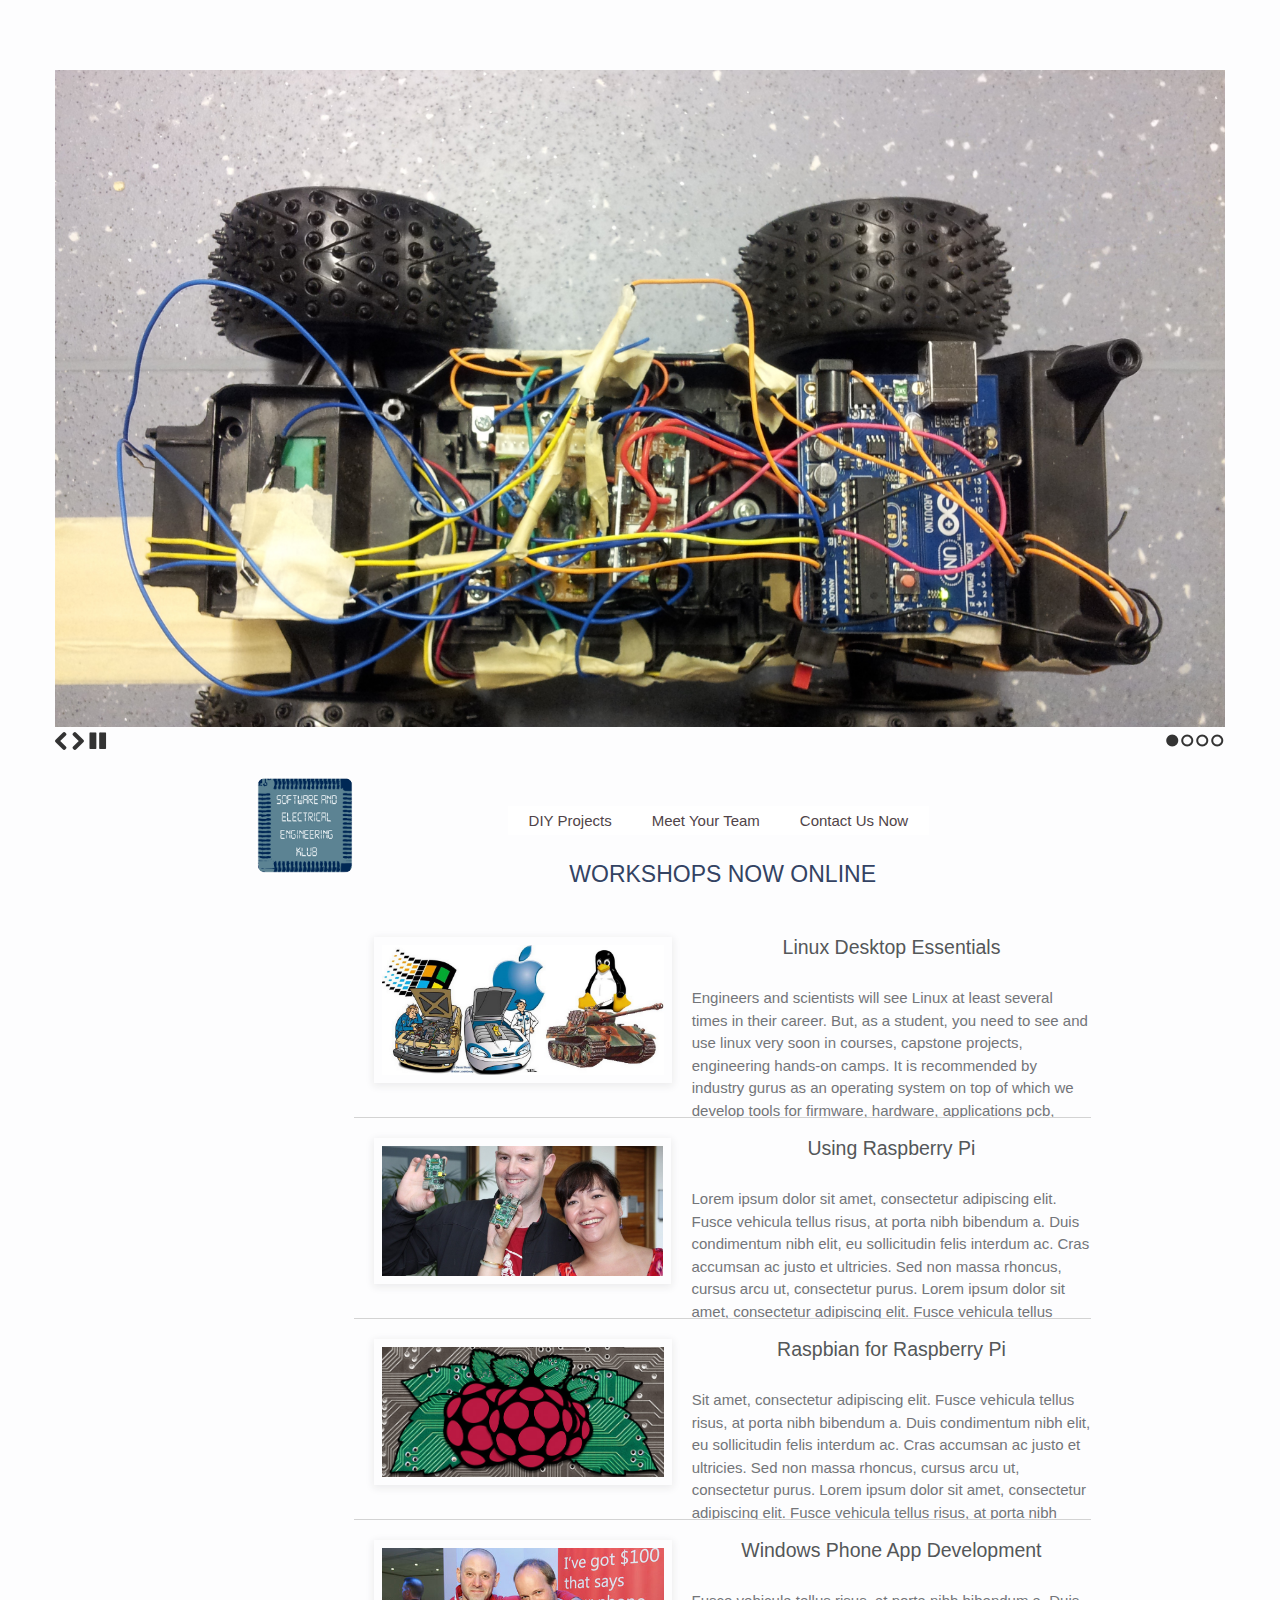
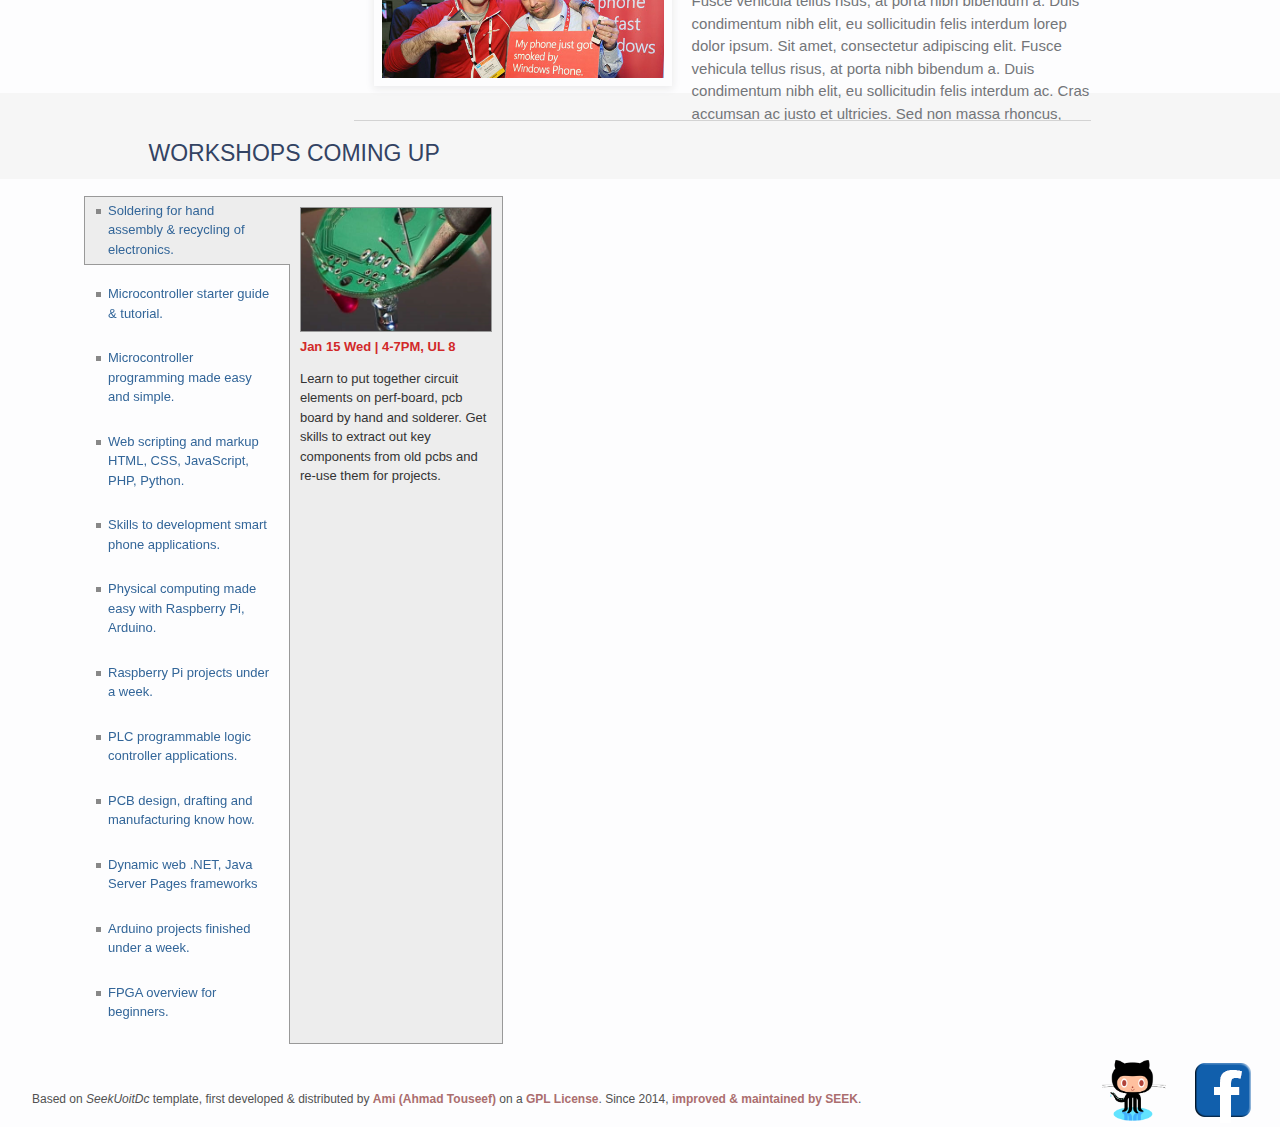
==== commit 87e67291: "More workshops added." ====
--- a/index.html
+++ b/index.html
@@ -1,6 +1,6 @@
-<!DOCTYPE html>
-<html>
-<head>
+<!DOCTYPE html>
+<html>
+<head>
 <meta charset=utf-8 />
 <meta charset="utf-8">
   <title>Software and Electrical Engineering Klub | SEEK | UOIT DC</title>
@@ -8,7 +8,7 @@
   <meta name="author" content="Ami Ahmad Touseef">
 
   <!-- SlidesJS Required (if responsive): Sets the page width to the device width. -->
-  <meta name="viewport" content="width=device-width">
+  <meta name="viewport" content="width=device-width">
 <link href="http://www.jqueryscript.net/css/jquerysctipttop.css" rel="stylesheet" type="text/css">
 <meta name="viewport" content="width=device-width">
   <!-- End SlidesJS Required -->
@@ -575,34 +575,36 @@
     });
   </script>
   <!-- End SlidesJS Required -->
-  
+  
 <link rel="stylesheet" href="css/vertical.news.slider.css">
-
+
 </head>
 <body>
 
 <div id="all-content">
-
+
 <div id="jquery-script-menu">
         <img src="img/seek-logo.png" style="width: 96px; height: auto; float: left; margin: -4px 0 0 20%; border: 1px solid rgb(255, 255, 255); border-radius: 10px;">
 <div id="menu">
         <ul class="level1">
-
-            <li class="level1-li"><a href="http://nextproject.ca/pages.php?p=students" target="_blank">DIY Projects</a></li>
-            <li class="level1-li"><a class="level1-a drop" href="#meet-your-team" name="modal" id="meet-your-team-menu-clicked">Meet Your Team<!--[if gte IE 7]><!--></a><!--<![endif]-->
-            <!--[if lte IE 6]><table><tr><td><![endif]-->
-                <ul class="level2">
-                    <li><a href="#about-us" name="modal" id="about-us-menu-clicked">About Us</a></li>
+
+            <li class="level1-li"><a href="http://nextproject.ca/pages.php?p=students" target="_blank">DIY Projects</a></li>
+            <li class="level1-li"><a class="level1-a drop" href="#meet-your-team" name="modal" id="meet-your-team-menu-clicked">Meet Your Team<!--[if gte IE 7]><!--></a><!--<![endif]-->
+            <!--[if lte IE 6]><table><tr><td><![endif]-->
+                <ul class="level2">
+                    <li><a href="#about-us" name="modal" id="about-us-menu-clicked">About Us</a></li>
                     <li><a href="#exec-list" name="modal" id="executives-menu-clicked">Executives</a>
-                    </li>
-                </ul>
-            <!--[if lte IE 6]></td></tr></table></a><![endif]-->
+                    </li>
+                </ul>
+            <!--[if lte IE 6]></td></tr></table></a><![endif]-->
             </li>
             <li id="contact-us" class="level1-li"><a class="level1-a drop" href="#contact-us-now" name="modal" id="contact-us-now-menu-clicked">Contact Us Now<!--[if gte IE 7]><!--></a><!--<![endif]--></li>          
-         </ul>
+         </ul>
                     
-        </div><!--#menu-->
-        </div><!--jquery-script-menu-->
+        </div>
+        <!--menu-->
+        </div>
+        <!--jquery-script-menu-->
 
 <div class="wrapper">
 <div class="left">
@@ -661,87 +663,106 @@
 
 </div>
 <!--.left-->
-<div class="right">
-<h1>Workshops coming up</h1>
-<div class="news-holder cf">
-<ul class="news-headlines">
-<li class="selected">Soldering for recycling &amp; hand assembly of electronics.</li>
-<li>Microcontroller starter guide &amp; tutorial.</li>
+<div class="right">
+<h1>Workshops coming up</h1>
+<div class="news-holder cf">
+<ul class="news-headlines">
+<li class="selected">Soldering for hand assembly &amp; recycling of electronics.</li>
+<li>Microcontroller starter guide &amp; tutorial.</li>
 <li>Microcontroller programming made easy and simple.</li>
-<li>PLC programmable logic controller applications.</li>
-<li>PCB design, drafting and manufacturing know how.</li>
-<li>Arduino projects finished under a week.</li>
-<li>Raspberry Pi implementing control systems.</li>
+<li>Web scripting and markup HTML, CSS, JavaScript, PHP, Python.</li>
+<li>Skills to development smart phone applications.</li>
+<li>Physical computing made easy with Raspberry Pi, Arduino.</li>
+<li>Raspberry Pi projects under a week.</li>
+<li>PLC programmable logic controller applications.</li>
+<li>PCB design, drafting and manufacturing know how.</li>
+<li>Dynamic web .NET, Java Server Pages frameworks</li>
+<li>Arduino projects finished under a week.</li>
 <li>FPGA overview for beginners.</li>
-
-<!-- li.highlight gets inserted here -->
-</ul>
-<div class="news-preview">
+
+<!-- li.highlight gets inserted here -->
+</ul>
+<div class="news-preview">
 <div class="news-content top-content"> <img src="img/soldering.png">
-<p><a href="#">Jan 14 Tue | 3PM, ERC1096</a></p>
+<p><a href="#">Jan 15 Wed | 4-7PM, UL 8</a></p>
 <p>Learn to put together circuit elements on perf-board, pcb board by hand and solderer.
-Get skills to extract out key components from old pcbs and re-use them for projects.</p>
-</div>
-<!-- .news-content -->
-
-<div class="news-content"> <img src="img/microcontroller.jpg">
-<p><a href="#">Part 1<br />Jan 21 Tue | 3PM, ERC1096</a></p>
-<p><a href="#">Part 2<br />Jan 28 Tue | 3PM, ERC1096</a></p>
+Get skills to extract out key components from old pcbs and re-use them for projects.</p>
+</div>
+<!-- .news-content -->
+
+<div class="news-content"> <img src="img/microcontroller.jpg">
+<p><a href="#">Jan 22 Wed | 4-7PM, UL 8</a></p>
 <p>formas  est etiam processus dynamicus, qui sequitur mutationem consuetudium lectorum.
-Mirum est notare quam littera gothica, quam nunc putamus parum claram, anteposuerit litterarum humanitatis per seacula quarta decima.</p>
-
-</div>
+Mirum est notare qUL 8m littera gothica, qUL 8m nunc putamus parum claram, anteposuerit litterarum humanitatis per seacula qUL 8rta decima.</p>
+
+</div>
 <!-- .news-content -->
-
-<div class="news-content"> <img src="img/microcontroller-programming.png">
-<p><a href="#">Part 1<br />Feb 4 Tue | 3PM, ERC1096</a></p>
-<p><a href="#">Part 2<br />Feb 11 Tue | 3PM, ERC1096</a></p>
-<p>quam est etiam processus dynamicus, qui sequitur mutationem consuetudium lectorum.
-Mirum est notare quam littera gothica, nunc putamus parum claram, anteposuerit litterarum formas humanitatis per seacula quarta decima.</p>
-</div>
+
+<div class="news-content"> <img src="img/microcontroller-programming.png">
+<p><a href="#">Feb 5 Wed | 4-7PM, UL 8</a></p>
+<p>qUL 8m est etiam processus dynamicus, qui sequitur mutationem consuetudium lectorum.
+Mirum est notare qUL 8m littera gothica, nunc putamus parum claram, anteposuerit litterarum formas humanitatis per seacula qUL 8rta decima.</p>
+</div>
 <!-- .news-content -->
 
 
-<div class="news-content"> <img src="img/automation-industry.png">
-<p><a href="#">Feb 28 Tue | 3PM, ERC1096</a></p>
+<div class="news-content"> <img src="img/web-scripting-languages-small.png">
+<p><a href="#">Feb 12 Wed | 4-7PM, UL 8</a></p>
 <p>litteraest etiam processus dynamicus, qui sequitur mutationem consuetudium lectorum.
-Mirum est notare quam gothica, quam nunc putamus parum claram, anteposuerit litterarum formas humanitatis per seacula quarta decima.</p>
-</div>
-<!--news-content-->
-
-
-<div class="news-content"> <img src="img/ki-cad.png">
-<p><a href="#">Part 1<br />Mar 4 Tue | 3PM, ERC1096</a></p>
-<p><a href="#">Part 2<br />Mar 11 Tue | 3PM, ERC1096</a></p>
+Mirum est notare qUL 8m gothica, quam nunc putamus parum claram, anteposuerit litterarum formas humanitatis per seacula quarta decima.</p>
+</div>
+<!--news-content-->
+
+
+<div class="news-content"> <img src="img/smart-phone-app-development.png">
+<p><a href="#">Feb 26 Wed | 4-7PM, UL 8</a></p>
 <p>dynamicus laritas est etiam processus qui consuetudium lectorum.
-Mirum est notare quam littera gothica, quam nunc putamus parum claram, anteposuerit litterarum formas humanitatis per seacula quarta decima.</p>
-</div>
-<!-- .news-content -->
-
+Mirum est notare quam littera gothica, quam nunc putamus parum claram, anteposuerit litterarum formas humanitatis per seacula quarta decima.</p>
+</div>
+<!-- .news-content -->
+
+<div class="news-content"> <img src="img/quadcopter.jpg">
+<p><a href="#">Mar 5 Wed | 4-7PM, UL 8</a></p>
+<p>processus dynamicus, qui sequitur mutationem consuetudium lectorum.
+Mirum est notare quam littera gothica, quam nunc putamus parum claram, anteposuerit litterarum formas humanitatis per seacula quarta decima.</p>
+</div>
+<!-- .news-content -->
+
 <div class="news-content"> <img src="img/arduino-projects.jpg">
-<p><a href="#">Part 1<br />Mar 18 Tue | 3PM, ERC1096</a></p>
-<p><a href="#">Part 2<br />Mar 25 Tue | 3PM, ERC1096</a></p>
-<p>processus dynamicus, qui sequitur mutationem consuetudium lectorum.
-Mirum est notare quam littera gothica, quam nunc putamus parum claram, anteposuerit litterarum formas humanitatis per seacula quarta decima.</p>
-</div>
-<!-- .news-content -->
-
-<div class="news-content"> <img src="img/quadcopter.jpg">
-<p><a href="#">Apr 1 Tue | 3PM, ERC1096</a></p>
+<p><a href="#">Part 1<br />Mar 12 Wed | 4-7PM, UL 8</a></p>
+<p><a href="#">Part 2<br />Mar 19 Wed | 4-7PM, UL 8</a></p>
 <p>est etiam processus dynamicus, qui sequitur mutationem.
-Mirum est notare quam littera gothica, quam nunc putamus parum claram, anteposuerit litterarum formas humanitatis per seacula quarta decima.</p>
+Mirum est notare quam littera gothica, quam nunc putamus parum claram, anteposuerit litterarum formas humanitatis per seacula quarta decima.</p>
 </div>
 
 <div class="news-content"> <img src="img/fpga-communications.jpg">
-<p><a href="#">Part 1<br />Apr 8 Tue | 3PM, ERC1096</a></p>
-<p><a href="#">Part 2<br />Apr 15 Tue | 3PM, ERC1096</a></p>
+<p><a href="#">Mar 26 Wed | 4-7PM, UL 8</a></p>
 <p>etiam processus dynamicus, qui sequitur mutationem consuetudium lectorum.
-Mirum est notare quam littera gothica, quam nunc litterarum formas humanitatis per seacula quarta decima.</p>
-</div>
-
-<!-- .news-content --> 
-
-</div>
+Mirum est notare quam littera gothica, quam nunc litterarum formas humanitatis per seacula quarta decima.</p>
+</div>
+
+<div class="news-content"> <img src="img/fpga-communications.jpg">
+<p><a href="#">Part 1<br />Apr 2 Wed | 4-7PM, UL 8</a></p>
+<p><a href="#">Part 2<br />Apr 9 Wed | 4-7PM, UL 8</a></p>
+<p>etiam processus dynamicus, qui sequitur mutationem consuetudium lectorum.
+Mirum est notare quam littera gothica, quam nunc litterarum formas humanitatis per seacula quarta decima.</p>
+</div>
+
+<div class="news-content"> <img src="img/fpga-communications.jpg">
+<p><a href="#">Apr 16 Wed | 4-7PM, UL 8</a></p>
+<p>etiam processus dynamicus, qui sequitur mutationem consuetudium lectorum.
+Mirum est notare quam littera gothica, quam nunc litterarum formas humanitatis per seacula quarta decima.</p>
+</div>
+
+<div class="news-content"> <img src="img/fpga-communications.jpg">
+<p><a href="#">Apr 23 Wed | 4-7PM, UL 8</a></p>
+<p>etiam processus dynamicus, qui sequitur mutationem consuetudium lectorum.
+Mirum est notare quam littera gothica, quam nunc litterarum formas humanitatis per seacula quarta decima.</p>
+</div>
+
+<!-- .news-content --> 
+
+</div>
 <!-- .news-preview --> 
 
 </div>
@@ -751,8 +772,8 @@
 <!--.right-->
 
 </div>
-<!--.wrapper-->
-
+<!--.wrapper-->
+
 <script src="js/vertical.news.slider.js"></script>
 
     <div id="boxes">
@@ -775,7 +796,7 @@
         </div>
         
         <div class="row2">
-        <img class="row1-img" src="img/ami-ahmad-touseef.png"/>
+        <img class="row1-img" src="img/ami-ahmad-touseef-seek-uoit-dc.png"/>
             <div class="row1-para">
             <h1 class="row1-h">Ahmad Touseef</h1>
             <h2 class="row1-h">Vice-chairman</h2>
@@ -787,11 +808,11 @@
         <!--.row1-->
                 
                 <div class="row1">
-            <img class="row2-img" src="img/dhimiter-qendri-copy.jpg"/>
+            <img class="row2-img" src="img/dhimiter-qendri-seek-uoit-dc.png"/>
             <div class="row2-para">
             <h1 class="row1-h">Dhimiter Qendri</h1>
             <h2 class="row1-h">VP Embedded Systems</h2>
-            <p class="row1-p">Lorem ipsum dolor sit amet, consectetuer adipiscing elit, sed diam nonummy nibh euismod tincidunt ut laoreet dolore magna aliquam erat volutpat. Ut wisi enim ad minim veniam, quis nostrud exerci tation ullamcorper suscipit lobortis nisl ut aliquip</p>
+            <p class="row1-p"> Dhimiter focuses on embedded related technologies such as micrcontrollers, embedded Linux ,FPGA's and PCB design.  </p>
 
 <div class="row2-member-portfolio"><a href="#"><img class="row1-member-portfolio" src="img/electronics.png"></a><a href="#"><img class="row1-member-portfolio" src="img/software-copy.png"></a><a href="#"><img class="row1-member-portfolio" src="img/mail.png"></a>
             </div>
@@ -827,7 +848,6 @@
         </div>        
                 
         </div>
-        <!--#exec-list, .window-->
         
         
         <div id="meet-your-team" class="window">
@@ -847,11 +867,11 @@
                 <p>Claritas est etiam processus dynamicus, qui sequitur mutationem consuetudium lectorum. Mirum est notare quam littera gothica, quam nunc putamus parum claram, anteposuerit litterarum formas humanitatis per seacula quarta decima et quinta decima. Eodem modo typi, qui nunc nobis videntur parum clari.</p>
         </div>    
         </div>
-        <!--.row1-->
-        </div>
-        <!--.container-->
-        </div>
-        <!--#meet-your-team .window-->
+
+        </div>
+
+        </div>
+
         
         
         
@@ -862,9 +882,9 @@
         <div class="row"><p>It Is Like An Infinite Loop.</p></div>
 
         </div>
-        <!--.container-->
-        </div>
-        <!--#about-us .window-->
+
+        </div>
+
         
         
          <div id="contact-us-now" class="window">
@@ -872,15 +892,13 @@
         <img src="img/0x0102e1.png" class="0x0102e1">
  
         </div>
-        <!--.container-->
-        </div>
-        <!--#contact-us-now .window-->
+
+        </div>
+
               
         
         </div>
-        <!--#boxes-->
-        
-        <!-- Do not remove div#mask, because you'll need it to fill the whole screen -->    
+  
         <div id="mask"></div>
         
 </div>
@@ -949,7 +967,6 @@
     
 
 </div>
-<!--#all-content-->
 
 <div id="footer">
 
@@ -963,8 +980,8 @@
 </div>
 <!--.social-icon-holder-->
 </div>
-<!--#footer-->
+
 
 </body>
-
+
 </html>
